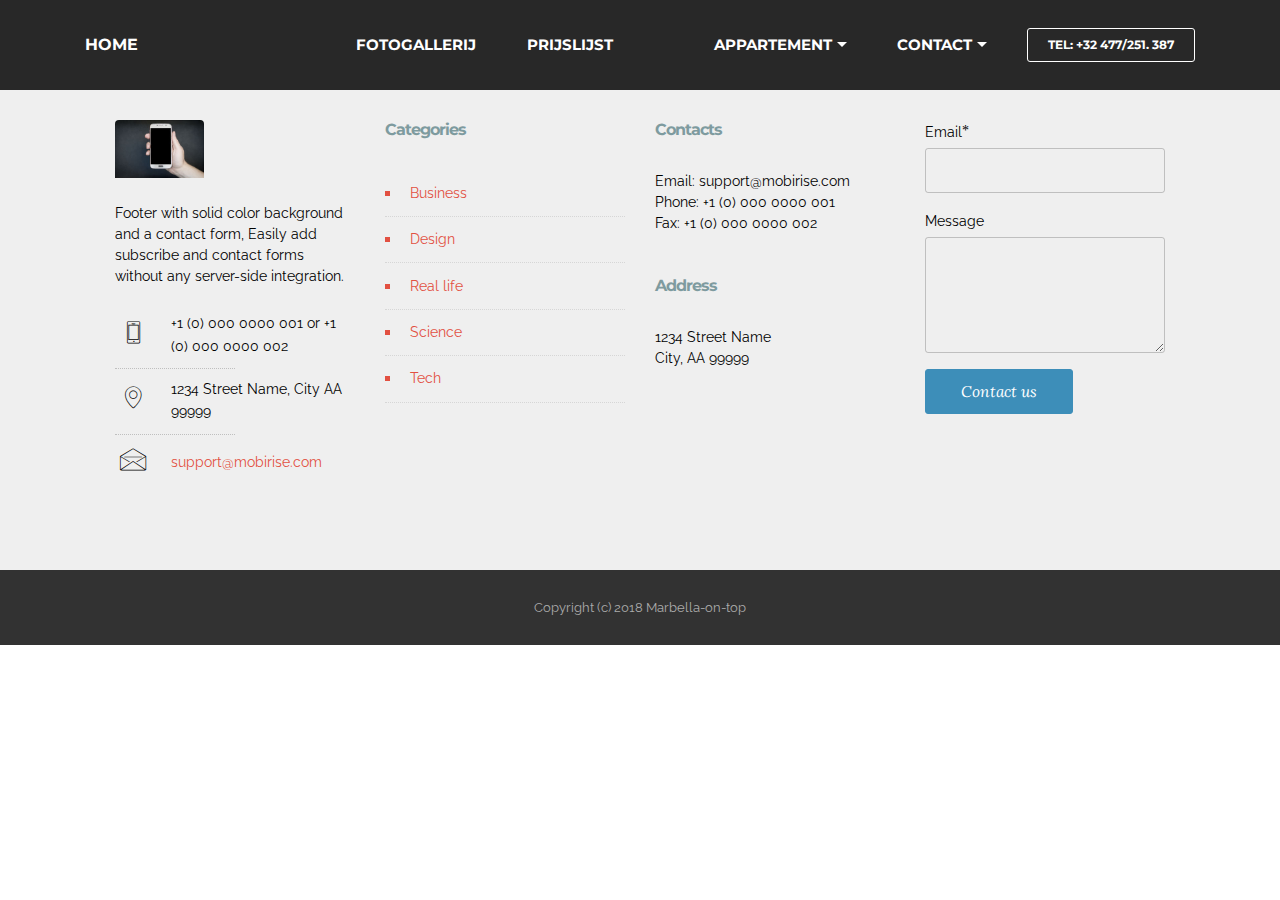
==== Contact us.html @ 4f2f350a "create github pages" ====
<!DOCTYPE html>
<html>
<head>
  <!-- Site made with Mobirise Website Builder v3.12.1, https://mobirise.com -->
  <meta charset="UTF-8">
  <meta http-equiv="X-UA-Compatible" content="IE=edge">
  <meta name="generator" content="Mobirise v3.12.1, mobirise.com">
  <meta name="viewport" content="width=device-width, initial-scale=1">
  <link rel="shortcut icon" href="assets/images/logo-maerteleire-web-mail-128x73-91.jpg" type="image/x-icon">
  <meta name="description" content="Web Site Maker Description">
  <title>Contact us</title>
  <link rel="stylesheet" href="https://fonts.googleapis.com/css?family=Lora:400,700,400italic,700italic&amp;subset=latin">
  <link rel="stylesheet" href="https://fonts.googleapis.com/css?family=Montserrat:400,700">
  <link rel="stylesheet" href="https://fonts.googleapis.com/css?family=Raleway:100,100i,200,200i,300,300i,400,400i,500,500i,600,600i,700,700i,800,800i,900,900i">
  <link rel="stylesheet" href="assets/bootstrap-material-design-font/css/material.css">
  <link rel="stylesheet" href="assets/et-line-font-plugin/style.css">
  <link rel="stylesheet" href="assets/tether/tether.min.css">
  <link rel="stylesheet" href="assets/bootstrap/css/bootstrap.min.css">
  <link rel="stylesheet" href="assets/dropdown/css/style.css">
  <link rel="stylesheet" href="assets/animate.css/animate.min.css">
  <link rel="stylesheet" href="assets/theme/css/style.css">
  <link rel="stylesheet" href="assets/mobirise/css/mbr-additional.css" type="text/css">
  
  
  
</head>
<body>
<section id="menu-1j">

    <nav class="navbar navbar-dropdown navbar-fixed-top">
        <div class="container">

            <div class="mbr-table">
                <div class="mbr-table-cell">

                    <div class="navbar-brand">
                        
                        <a class="navbar-caption" href="index.html">HOME</a>
                    </div>

                </div>
                <div class="mbr-table-cell">

                    <button class="navbar-toggler pull-xs-right hidden-md-up" type="button" data-toggle="collapse" data-target="#exCollapsingNavbar">
                        <div class="hamburger-icon"></div>
                    </button>

                    <ul class="nav-dropdown collapse pull-xs-right nav navbar-nav navbar-toggleable-sm" id="exCollapsingNavbar"><li class="nav-item"><a class="nav-link link" href="fotogallerij.html">FOTOGALLERIJ</a></li><li class="nav-item"><a class="nav-link link" href="page2.html">PRIJSLIJST</a></li><li class="nav-item"><a class="nav-link link" href="https://mobirise.com/"></a></li><li class="nav-item dropdown"><a class="nav-link link dropdown-toggle" data-toggle="dropdown-submenu" href="https://mobirise.com/" aria-expanded="false">APPARTEMENT</a><div class="dropdown-menu"><a class="dropdown-item" href="Huishoudelijk reglement.html">Huishoudelijk reglement</a><div class="dropdown"><a class="dropdown-item dropdown-toggle" href="assets/files/12%20daguitstapjes%20aan%20de%20Costa%20Del%20Sol.pdf" data-toggle="dropdown-submenu" aria-expanded="false">Daguitstappen in de buurt<br></a><div class="dropdown-menu dropdown-submenu"><a class="dropdown-item" href="assets/files/12%20daguitstapjes%20aan%20de%20Costa%20Del%20Sol.pdf">12 daguitstapjes aan de Costa del Sol</a><a class="dropdown-item" href="assets/files/WAT%20TE%20BELEVEN%20IN%20MARBELLA.pdf">Wat te beleven in Marbella ?</a></div></div><a class="dropdown-item" href="http://events.marbellafamilyfun.com/" target="_blank">Activiteiten-agenda</a><a class="dropdown-item" href="voorzieningen.html" aria-expanded="false">Voorzieningen<br></a></div></li><li class="nav-item dropdown"><a class="nav-link link dropdown-toggle" data-toggle="dropdown-submenu" href="https://mobirise.com/" aria-expanded="false">CONTACT</a><div class="dropdown-menu"><a class="dropdown-item" href="page5.html">Contact us</a></div></li><li class="nav-item nav-btn"><a class="nav-link btn btn-white btn-white-outline" href="Contact us.html">TEL: +32 477/251. 387</a></li></ul>
                    <button hidden="" class="navbar-toggler navbar-close" type="button" data-toggle="collapse" data-target="#exCollapsingNavbar">
                        <div class="close-icon"></div>
                    </button>

                </div>
            </div>

        </div>
    </nav>

</section>

<section class="engine"><a rel="external" href="https://mobirise.com">Mobirise</a></section><section class="mbr-footer mbr-section mbr-section-md-padding mbr-after-navbar" id="contacts5-1l" style="background-color: rgb(239, 239, 239); padding-top: 120px; padding-bottom: 90px;">


    <div class="row">
    
            <div class="mbr-company col-xs-12 col-md-6 col-lg-3">

                <div class="mbr-company card">
                    <div><img src="assets/images/mbr-265x172.jpg" class="card-img-top"></div>
                    <div class="card-block">
                        <p class="card-text">Footer with solid color background and a contact form, Easily add subscribe and contact forms without any server-side integration.</p>
                    </div>
                    <ul class="list-group list-group-flush">
                        <li class="list-group-item">
                            <span class="list-group-icon"><span class="etl-icon icon-phone mbr-iconfont-company-contacts5"></span></span>
                            <span class="list-group-text">+1 (0) 000 0000 001 or +1 (0) 000 0000 002</span>
                        </li>
                        <li class="list-group-item">
                            <span class="list-group-icon"><span class="etl-icon icon-map-pin mbr-iconfont-company-contacts5"></span></span>
                            <span class="list-group-text">1234 Street Name, City AA 99999</span>
                        </li>
                        <li class="list-group-item active">
                            <span class="list-group-icon"><span class="etl-icon icon-envelope mbr-iconfont-company-contacts5"></span></span>
                            <span class="list-group-text"><a href="mailto:support@mobirise.com">support@mobirise.com</a></span>
                        </li>
                    </ul>
                </div>

            </div>
            <div class="mbr-footer-content col-xs-12 col-md-6 col-lg-3">
                <h4>Categories</h4>
                <ul><li><a class="text-primary" href="#">Business</a></li><li><a class="text-primary" href="#">Design</a></li><li><a class="text-primary" href="#">Real life</a></li><li><a class="text-primary" href="#">Science</a></li><li><a class="text-primary" href="#">Tech</a></li></ul>
            </div>
            <div class="mbr-footer-content col-xs-12 col-md-6 col-lg-3">
                <p><strong>Contacts</strong><br>Email: support@mobirise.com<br>Phone: +1 (0) 000 0000 001<br>Fax: +1 (0) 000 0000 002<br><br><br><strong>Address</strong><br>1234 Street Name<br>City, AA 99999</p>
            </div>
            <div class="col-xs-12 col-md-6 col-lg-3" data-form-type="formoid">

                <div data-form-alert="true">
                    <div hidden="" data-form-alert-success="true">Thanks for filling out form!</div>
                </div>

                <form action="https://mobirise.com/" method="post" data-form-title="MESSAGE">

                    <input type="hidden" value="qmjIs8Mb8CGUSMKG0O4cEx3JO6SyapE36coAu7kdu+1CV+LLcOzH9y5tGTR/iGTvM8Y/ywah6aKM/kJ9/YTRJMT1M8MK1o47tB0M3bMzAxvLcCJLew2XjoHFMbN+6ukO" data-form-email="true">

                    

                    <div class="form-group">
                        <label class="form-control-label" for="contacts5-1l-email">Email<span class="form-asterisk">*</span></label>
                        <input type="email" class="form-control input-sm input-inverse" name="email" required="" data-form-field="Email" id="contacts5-1l-email">
                    </div>

                    

                    <div class="form-group">
                        <label class="form-control-label" for="contacts5-1l-message">Message</label>
                        <textarea class="form-control input-sm input-inverse" name="message" data-form-field="Message" rows="5" id="contacts5-1l-message"></textarea>
                    </div>

                    <div><button type="submit" class="btn btn-sm btn-info">Contact us</button></div>

                </form>

            </div>
        </div>
</section>

<footer class="mbr-small-footer mbr-section mbr-section-nopadding" id="footer1-1k" style="background-color: rgb(50, 50, 50); padding-top: 1.75rem; padding-bottom: 1.75rem;">
    
    <div class="container">
        <p class="text-xs-center">Copyright (c) 2018 Marbella-on-top</p>
    </div>
</footer>


  <script src="assets/web/assets/jquery/jquery.min.js"></script>
  <script src="assets/tether/tether.min.js"></script>
  <script src="assets/bootstrap/js/bootstrap.min.js"></script>
  <script src="assets/smooth-scroll/smooth-scroll.js"></script>
  <script src="assets/dropdown/js/script.min.js"></script>
  <script src="assets/touch-swipe/jquery.touch-swipe.min.js"></script>
  <script src="assets/viewport-checker/jquery.viewportchecker.js"></script>
  <script src="assets/theme/js/script.js"></script>
  <script src="assets/formoid/formoid.min.js"></script>
  
  
  <input name="animation" type="hidden">
  </body>
</html>
---- assets/bootstrap-material-design-font/css/material.css ----
@font-face {
  font-family: 'Material-Design-Icons';
  src: url('../fonts/Material-Design-Icons.eot?3ocs8m');
  src: url('../fonts/Material-Design-Icons.eot?#iefix3ocs8m') format('embedded-opentype'), url('../fonts/Material-Design-Icons.woff?3ocs8m') format('woff'), url('../fonts/Material-Design-Icons.ttf?3ocs8m') format('truetype'), url('../fonts/Material-Design-Icons.svg?3ocs8m#Material-Design-Icons') format('svg');
  font-weight: normal;
  font-style: normal;
}
[class^="mdi-"],
[class*="mdi-"] {
  speak: none;
  display: inline-block;
  font-style: normal;
  font-variant:normal;
  font-weight:normal;
  /*font-size:24px;*/
  line-height:1;
  font-family:'Material-Design-Icons' !important;
  text-rendering: auto;
  
  -webkit-font-smoothing: antialiased;
  -moz-osx-font-smoothing: grayscale;
  -webkit-transform: translate(0, 0);
      -ms-transform: translate(0, 0);
          transform: translate(0, 0);
}
[class^="mdi-"]:before,
[class*="mdi-"]:before {
  display: inline-block;
  speak: none;
  text-decoration: inherit;
}
[class^="mdi-"].pull-left,
[class*="mdi-"].pull-left {
  margin-right: .3em;
}
[class^="mdi-"].pull-right,
[class*="mdi-"].pull-right {
  margin-left: .3em;
}
[class^="mdi-"].mdi-lg:before,
[class*="mdi-"].mdi-lg:before,
[class^="mdi-"].mdi-lg:after,
[class*="mdi-"].mdi-lg:after {
  font-size: 1.33333333em;
  line-height: 0.75em;
  vertical-align: -15%;
}
[class^="mdi-"].mdi-2x:before,
[class*="mdi-"].mdi-2x:before,
[class^="mdi-"].mdi-2x:after,
[class*="mdi-"].mdi-2x:after {
  font-size: 2em;
}
[class^="mdi-"].mdi-3x:before,
[class*="mdi-"].mdi-3x:before,
[class^="mdi-"].mdi-3x:after,
[class*="mdi-"].mdi-3x:after {
  font-size: 3em;
}
[class^="mdi-"].mdi-4x:before,
[class*="mdi-"].mdi-4x:before,
[class^="mdi-"].mdi-4x:after,
[class*="mdi-"].mdi-4x:after {
  font-size: 4em;
}
[class^="mdi-"].mdi-5x:before,
[class*="mdi-"].mdi-5x:before,
[class^="mdi-"].mdi-5x:after,
[class*="mdi-"].mdi-5x:after {
  font-size: 5em;
}
[class^="mdi-device-signal-cellular-"]:after,
[class^="mdi-device-battery-"]:after,
[class^="mdi-device-battery-charging-"]:after,
[class^="mdi-device-signal-cellular-connected-no-internet-"]:after,
[class^="mdi-device-signal-wifi-"]:after,
[class^="mdi-device-signal-wifi-statusbar-not-connected"]:after,
.mdi-device-network-wifi:after {
  opacity: .3;
  position: absolute;
  left: 0;
  top: 0;
  z-index: 1;
  display: inline-block;
  speak: none;
  text-decoration: inherit;
}
[class^="mdi-device-signal-cellular-"]:after {
  content: "\e758";
}
[class^="mdi-device-battery-"]:after {
  content: "\e735";
}
[class^="mdi-device-battery-charging-"]:after {
  content: "\e733";
}
[class^="mdi-device-signal-cellular-connected-no-internet-"]:after {
  content: "\e75d";
}
[class^="mdi-device-signal-wifi-"]:after,
.mdi-device-network-wifi:after {
  content: "\e765";
}
[class^="mdi-device-signal-wifi-statusbasr-not-connected"]:after {
  content: "\e8f7";
}
.mdi-device-signal-cellular-off:after,
.mdi-device-signal-cellular-null:after,
.mdi-device-signal-cellular-no-sim:after,
.mdi-device-signal-wifi-off:after,
.mdi-device-signal-wifi-4-bar:after,
.mdi-device-signal-cellular-4-bar:after,
.mdi-device-battery-alert:after,
.mdi-device-signal-cellular-connected-no-internet-4-bar:after,
.mdi-device-battery-std:after,
.mdi-device-battery-full .mdi-device-battery-unknown:after {
  content: "";
}
.mdi-fw {
  width: 1.28571429em;
  text-align: center;
}
.mdi-ul {
  padding-left: 0;
  margin-left: 2.14285714em;
  list-style-type: none;
}
.mdi-ul > li {
  position: relative;
}
.mdi-li {
  position: absolute;
  left: -2.14285714em;
  width: 2.14285714em;
  top: 0.14285714em;
  text-align: center;
}
.mdi-li.mdi-lg {
  left: -1.85714286em;
}
.mdi-border {
  padding: .2em .25em .15em;
  border: solid 0.08em #eeeeee;
  border-radius: .1em;
}
.mdi-spin {
  -webkit-animation: mdi-spin 2s infinite linear;
  animation: mdi-spin 2s infinite linear;
  -webkit-transform-origin: 50% 50%;
  -ms-transform-origin: 50% 50%;
      transform-origin: 50% 50%;
}
.mdi-pulse {
  -webkit-animation: mdi-spin 1s steps(8) infinite;
  animation: mdi-spin 1s steps(8) infinite;
  -webkit-transform-origin: 50% 50%;
  -ms-transform-origin: 50% 50%;
      transform-origin: 50% 50%;
}
@-webkit-keyframes mdi-spin {
  0% {
    -webkit-transform: rotate(0deg);
    transform: rotate(0deg);
  }
  100% {
    -webkit-transform: rotate(359deg);
    transform: rotate(359deg);
  }
}
@keyframes mdi-spin {
  0% {
    -webkit-transform: rotate(0deg);
    transform: rotate(0deg);
  }
  100% {
    -webkit-transform: rotate(359deg);
    transform: rotate(359deg);
  }
}
.mdi-rotate-90 {
  filter: progid:DXImageTransform.Microsoft.BasicImage(rotation=1);
  -webkit-transform: rotate(90deg);
  -ms-transform: rotate(90deg);
  transform: rotate(90deg);
}
.mdi-rotate-180 {
  filter: progid:DXImageTransform.Microsoft.BasicImage(rotation=2);
  -webkit-transform: rotate(180deg);
  -ms-transform: rotate(180deg);
  transform: rotate(180deg);
}
.mdi-rotate-270 {
  filter: progid:DXImageTransform.Microsoft.BasicImage(rotation=3);
  -webkit-transform: rotate(270deg);
  -ms-transform: rotate(270deg);
  transform: rotate(270deg);
}
.mdi-flip-horizontal {
  filter: progid:DXImageTransform.Microsoft.BasicImage(rotation=0, mirror=1);
  -webkit-transform: scale(-1, 1);
  -ms-transform: scale(-1, 1);
  transform: scale(-1, 1);
}
.mdi-flip-vertical {
  filter: progid:DXImageTransform.Microsoft.BasicImage(rotation=2, mirror=1);
  -webkit-transform: scale(1, -1);
  -ms-transform: scale(1, -1);
  transform: scale(1, -1);
}
:root .mdi-rotate-90,
:root .mdi-rotate-180,
:root .mdi-rotate-270,
:root .mdi-flip-horizontal,
:root .mdi-flip-vertical {
  -webkit-filter: none;
          filter: none;
}
.mdi-stack {
  position: relative;
  display: inline-block;
  width: 2em;
  height: 2em;
  line-height: 2em;
  vertical-align: middle;
}
.mdi-stack-1x,
.mdi-stack-2x {
  position: absolute;
  left: 0;
  width: 100%;
  text-align: center;
}
.mdi-stack-1x {
  line-height: inherit;
}
.mdi-stack-2x {
  font-size: 2em;
}
.mdi-inverse {
  color: #ffffff;
}
/* Start Icons */
.mdi-action-3d-rotation:before {
  content: "\e600";
}
.mdi-action-accessibility:before {
  content: "\e601";
}
.mdi-action-account-balance-wallet:before {
  content: "\e602";
}
.mdi-action-account-balance:before {
  content: "\e603";
}
.mdi-action-account-box:before {
  content: "\e604";
}
.mdi-action-account-child:before {
  content: "\e605";
}
.mdi-action-account-circle:before {
  content: "\e606";
}
.mdi-action-add-shopping-cart:before {
  content: "\e607";
}
.mdi-action-alarm-add:before {
  content: "\e608";
}
.mdi-action-alarm-off:before {
  content: "\e609";
}
.mdi-action-alarm-on:before {
  content: "\e60a";
}
.mdi-action-alarm:before {
  content: "\e60b";
}
.mdi-action-android:before {
  content: "\e60c";
}
.mdi-action-announcement:before {
  content: "\e60d";
}
.mdi-action-aspect-ratio:before {
  content: "\e60e";
}
.mdi-action-assessment:before {
  content: "\e60f";
}
.mdi-action-assignment-ind:before {
  content: "\e610";
}
.mdi-action-assignment-late:before {
  content: "\e611";
}
.mdi-action-assignment-return:before {
  content: "\e612";
}
.mdi-action-assignment-returned:before {
  content: "\e613";
}
.mdi-action-assignment-turned-in:before {
  content: "\e614";
}
.mdi-action-assignment:before {
  content: "\e615";
}
.mdi-action-autorenew:before {
  content: "\e616";
}
.mdi-action-backup:before {
  content: "\e617";
}
.mdi-action-book:before {
  content: "\e618";
}
.mdi-action-bookmark-outline:before {
  content: "\e619";
}
.mdi-action-bookmark:before {
  content: "\e61a";
}
.mdi-action-bug-report:before {
  content: "\e61b";
}
.mdi-action-cached:before {
  content: "\e61c";
}
.mdi-action-check-circle:before {
  content: "\e61d";
}
.mdi-action-class:before {
  content: "\e61e";
}
.mdi-action-credit-card:before {
  content: "\e61f";
}
.mdi-action-dashboard:before {
  content: "\e620";
}
.mdi-action-delete:before {
  content: "\e621";
}
.mdi-action-description:before {
  content: "\e622";
}
.mdi-action-dns:before {
  content: "\e623";
}
.mdi-action-done-all:before {
  content: "\e624";
}
.mdi-action-done:before {
  content: "\e625";
}
.mdi-action-event:before {
  content: "\e626";
}
.mdi-action-exit-to-app:before {
  content: "\e627";
}
.mdi-action-explore:before {
  content: "\e628";
}
.mdi-action-extension:before {
  content: "\e629";
}
.mdi-action-face-unlock:before {
  content: "\e62a";
}
.mdi-action-favorite-outline:before {
  content: "\e62b";
}
.mdi-action-favorite:before {
  content: "\e62c";
}
.mdi-action-find-in-page:before {
  content: "\e62d";
}
.mdi-action-find-replace:before {
  content: "\e62e";
}
.mdi-action-flip-to-back:before {
  content: "\e62f";
}
.mdi-action-flip-to-front:before {
  content: "\e630";
}
.mdi-action-get-app:before {
  content: "\e631";
}
.mdi-action-grade:before {
  content: "\e632";
}
.mdi-action-group-work:before {
  content: "\e633";
}
.mdi-action-help:before {
  content: "\e634";
}
.mdi-action-highlight-remove:before {
  content: "\e635";
}
.mdi-action-history:before {
  content: "\e636";
}
.mdi-action-home:before {
  content: "\e637";
}
.mdi-action-https:before {
  content: "\e638";
}
.mdi-action-info-outline:before {
  content: "\e639";
}
.mdi-action-info:before {
  content: "\e63a";
}
.mdi-action-input:before {
  content: "\e63b";
}
.mdi-action-invert-colors:before {
  content: "\e63c";
}
.mdi-action-label-outline:before {
  content: "\e63d";
}
.mdi-action-label:before {
  content: "\e63e";
}
.mdi-action-language:before {
  content: "\e63f";
}
.mdi-action-launch:before {
  content: "\e640";
}
.mdi-action-list:before {
  content: "\e641";
}
.mdi-action-lock-open:before {
  content: "\e642";
}
.mdi-action-lock-outline:before {
  content: "\e643";
}
.mdi-action-lock:before {
  content: "\e644";
}
.mdi-action-loyalty:before {
  content: "\e645";
}
.mdi-action-markunread-mailbox:before {
  content: "\e646";
}
.mdi-action-note-add:before {
  content: "\e647";
}
.mdi-action-open-in-browser:before {
  content: "\e648";
}
.mdi-action-open-in-new:before {
  content: "\e649";
}
.mdi-action-open-with:before {
  content: "\e64a";
}
.mdi-action-pageview:before {
  content: "\e64b";
}
.mdi-action-payment:before {
  content: "\e64c";
}
.mdi-action-perm-camera-mic:before {
  content: "\e64d";
}
.mdi-action-perm-contact-cal:before {
  content: "\e64e";
}
.mdi-action-perm-data-setting:before {
  content: "\e64f";
}
.mdi-action-perm-device-info:before {
  content: "\e650";
}
.mdi-action-perm-identity:before {
  content: "\e651";
}
.mdi-action-perm-media:before {
  content: "\e652";
}
.mdi-action-perm-phone-msg:before {
  content: "\e653";
}
.mdi-action-perm-scan-wifi:before {
  content: "\e654";
}
.mdi-action-picture-in-picture:before {
  content: "\e655";
}
.mdi-action-polymer:before {
  content: "\e656";
}
.mdi-action-print:before {
  content: "\e657";
}
.mdi-action-query-builder:before {
  content: "\e658";
}
.mdi-action-question-answer:before {
  content: "\e659";
}
.mdi-action-receipt:before {
  content: "\e65a";
}
.mdi-action-redeem:before {
  content: "\e65b";
}
.mdi-action-reorder:before {
  content: "\e65c";
}
.mdi-action-report-problem:before {
  content: "\e65d";
}
.mdi-action-restore:before {
  content: "\e65e";
}
.mdi-action-room:before {
  content: "\e65f";
}
.mdi-action-schedule:before {
  content: "\e660";
}
.mdi-action-search:before {
  content: "\e661";
}
.mdi-action-settings-applications:before {
  content: "\e662";
}
.mdi-action-settings-backup-restore:before {
  content: "\e663";
}
.mdi-action-settings-bluetooth:before {
  content: "\e664";
}
.mdi-action-settings-cell:before {
  content: "\e665";
}
.mdi-action-settings-display:before {
  content: "\e666";
}
.mdi-action-settings-ethernet:before {
  content: "\e667";
}
.mdi-action-settings-input-antenna:before {
  content: "\e668";
}
.mdi-action-settings-input-component:before {
  content: "\e669";
}
.mdi-action-settings-input-composite:before {
  content: "\e66a";
}
.mdi-action-settings-input-hdmi:before {
  content: "\e66b";
}
.mdi-action-settings-input-svideo:before {
  content: "\e66c";
}
.mdi-action-settings-overscan:before {
  content: "\e66d";
}
.mdi-action-settings-phone:before {
  content: "\e66e";
}
.mdi-action-settings-power:before {
  content: "\e66f";
}
.mdi-action-settings-remote:before {
  content: "\e670";
}
.mdi-action-settings-voice:before {
  content: "\e671";
}
.mdi-action-settings:before {
  content: "\e672";
}
.mdi-action-shop-two:before {
  content: "\e673";
}
.mdi-action-shop:before {
  content: "\e674";
}
.mdi-action-shopping-basket:before {
  content: "\e675";
}
.mdi-action-shopping-cart:before {
  content: "\e676";
}
.mdi-action-speaker-notes:before {
  content: "\e677";
}
.mdi-action-spellcheck:before {
  content: "\e678";
}
.mdi-action-star-rate:before {
  content: "\e679";
}
.mdi-action-stars:before {
  content: "\e67a";
}
.mdi-action-store:before {
  content: "\e67b";
}
.mdi-action-subject:before {
  content: "\e67c";
}
.mdi-action-supervisor-account:before {
  content: "\e67d";
}
.mdi-action-swap-horiz:before {
  content: "\e67e";
}
.mdi-action-swap-vert-circle:before {
  content: "\e67f";
}
.mdi-action-swap-vert:before {
  content: "\e680";
}
.mdi-action-system-update-tv:before {
  content: "\e681";
}
.mdi-action-tab-unselected:before {
  content: "\e682";
}
.mdi-action-tab:before {
  content: "\e683";
}
.mdi-action-theaters:before {
  content: "\e684";
}
.mdi-action-thumb-down:before {
  content: "\e685";
}
.mdi-action-thumb-up:before {
  content: "\e686";
}
.mdi-action-thumbs-up-down:before {
  content: "\e687";
}
.mdi-action-toc:before {
  content: "\e688";
}
.mdi-action-today:before {
  content: "\e689";
}
.mdi-action-track-changes:before {
  content: "\e68a";
}
.mdi-action-translate:before {
  content: "\e68b";
}
.mdi-action-trending-down:before {
  content: "\e68c";
}
.mdi-action-trending-neutral:before {
  content: "\e68d";
}
.mdi-action-trending-up:before {
  content: "\e68e";
}
.mdi-action-turned-in-not:before {
  content: "\e68f";
}
.mdi-action-turned-in:before {
  content: "\e690";
}
.mdi-action-verified-user:before {
  content: "\e691";
}
.mdi-action-view-agenda:before {
  content: "\e692";
}
.mdi-action-view-array:before {
  content: "\e693";
}
.mdi-action-view-carousel:before {
  content: "\e694";
}
.mdi-action-view-column:before {
  content: "\e695";
}
.mdi-action-view-day:before {
  content: "\e696";
}
.mdi-action-view-headline:before {
  content: "\e697";
}
.mdi-action-view-list:before {
  content: "\e698";
}
.mdi-action-view-module:before {
  content: "\e699";
}
.mdi-action-view-quilt:before {
  content: "\e69a";
}
.mdi-action-view-stream:before {
  content: "\e69b";
}
.mdi-action-view-week:before {
  content: "\e69c";
}
.mdi-action-visibility-off:before {
  content: "\e69d";
}
.mdi-action-visibility:before {
  content: "\e69e";
}
.mdi-action-wallet-giftcard:before {
  content: "\e69f";
}
.mdi-action-wallet-membership:before {
  content: "\e6a0";
}
.mdi-action-wallet-travel:before {
  content: "\e6a1";
}
.mdi-action-work:before {
  content: "\e6a2";
}
.mdi-alert-error:before {
  content: "\e6a3";
}
.mdi-alert-warning:before {
  content: "\e6a4";
}
.mdi-av-album:before {
  content: "\e6a5";
}
.mdi-av-closed-caption:before {
  content: "\e6a6";
}
.mdi-av-equalizer:before {
  content: "\e6a7";
}
.mdi-av-explicit:before {
  content: "\e6a8";
}
.mdi-av-fast-forward:before {
  content: "\e6a9";
}
.mdi-av-fast-rewind:before {
  content: "\e6aa";
}
.mdi-av-games:before {
  content: "\e6ab";
}
.mdi-av-hearing:before {
  content: "\e6ac";
}
.mdi-av-high-quality:before {
  content: "\e6ad";
}
.mdi-av-loop:before {
  content: "\e6ae";
}
.mdi-av-mic-none:before {
  content: "\e6af";
}
.mdi-av-mic-off:before {
  content: "\e6b0";
}
.mdi-av-mic:before {
  content: "\e6b1";
}
.mdi-av-movie:before {
  content: "\e6b2";
}
.mdi-av-my-library-add:before {
  content: "\e6b3";
}
.mdi-av-my-library-books:before {
  content: "\e6b4";
}
.mdi-av-my-library-music:before {
  content: "\e6b5";
}
.mdi-av-new-releases:before {
  content: "\e6b6";
}
.mdi-av-not-interested:before {
  content: "\e6b7";
}
.mdi-av-pause-circle-fill:before {
  content: "\e6b8";
}
.mdi-av-pause-circle-outline:before {
  content: "\e6b9";
}
.mdi-av-pause:before {
  content: "\e6ba";
}
.mdi-av-play-arrow:before {
  content: "\e6bb";
}
.mdi-av-play-circle-fill:before {
  content: "\e6bc";
}
.mdi-av-play-circle-outline:before {
  content: "\e6bd";
}
.mdi-av-play-shopping-bag:before {
  content: "\e6be";
}
.mdi-av-playlist-add:before {
  content: "\e6bf";
}
.mdi-av-queue-music:before {
  content: "\e6c0";
}
.mdi-av-queue:before {
  content: "\e6c1";
}
.mdi-av-radio:before {
  content: "\e6c2";
}
.mdi-av-recent-actors:before {
  content: "\e6c3";
}
.mdi-av-repeat-one:before {
  content: "\e6c4";
}
.mdi-av-repeat:before {
  content: "\e6c5";
}
.mdi-av-replay:before {
  content: "\e6c6";
}
.mdi-av-shuffle:before {
  content: "\e6c7";
}
.mdi-av-skip-next:before {
  content: "\e6c8";
}
.mdi-av-skip-previous:before {
  content: "\e6c9";
}
.mdi-av-snooze:before {
  content: "\e6ca";
}
.mdi-av-stop:before {
  content: "\e6cb";
}
.mdi-av-subtitles:before {
  content: "\e6cc";
}
.mdi-av-surround-sound:before {
  content: "\e6cd";
}
.mdi-av-timer:before {
  content: "\e6ce";
}
.mdi-av-video-collection:before {
  content: "\e6cf";
}
.mdi-av-videocam-off:before {
  content: "\e6d0";
}
.mdi-av-videocam:before {
  content: "\e6d1";
}
.mdi-av-volume-down:before {
  content: "\e6d2";
}
.mdi-av-volume-mute:before {
  content: "\e6d3";
}
.mdi-av-volume-off:before {
  content: "\e6d4";
}
.mdi-av-volume-up:before {
  content: "\e6d5";
}
.mdi-av-web:before {
  content: "\e6d6";
}
.mdi-communication-business:before {
  content: "\e6d7";
}
.mdi-communication-call-end:before {
  content: "\e6d8";
}
.mdi-communication-call-made:before {
  content: "\e6d9";
}
.mdi-communication-call-merge:before {
  content: "\e6da";
}
.mdi-communication-call-missed:before {
  content: "\e6db";
}
.mdi-communication-call-received:before {
  content: "\e6dc";
}
.mdi-communication-call-split:before {
  content: "\e6dd";
}
.mdi-communication-call:before {
  content: "\e6de";
}
.mdi-communication-chat:before {
  content: "\e6df";
}
.mdi-communication-clear-all:before {
  content: "\e6e0";
}
.mdi-communication-comment:before {
  content: "\e6e1";
}
.mdi-communication-contacts:before {
  content: "\e6e2";
}
.mdi-communication-dialer-sip:before {
  content: "\e6e3";
}
.mdi-communication-dialpad:before {
  content: "\e6e4";
}
.mdi-communication-dnd-on:before {
  content: "\e6e5";
}
.mdi-communication-email:before {
  content: "\e6e6";
}
.mdi-communication-forum:before {
  content: "\e6e7";
}
.mdi-communication-import-export:before {
  content: "\e6e8";
}
.mdi-communication-invert-colors-off:before {
  content: "\e6e9";
}
.mdi-communication-invert-colors-on:before {
  content: "\e6ea";
}
.mdi-communication-live-help:before {
  content: "\e6eb";
}
.mdi-communication-location-off:before {
  content: "\e6ec";
}
.mdi-communication-location-on:before {
  content: "\e6ed";
}
.mdi-communication-message:before {
  content: "\e6ee";
}
.mdi-communication-messenger:before {
  content: "\e6ef";
}
.mdi-communication-no-sim:before {
  content: "\e6f0";
}
.mdi-communication-phone:before {
  content: "\e6f1";
}
.mdi-communication-portable-wifi-off:before {
  content: "\e6f2";
}
.mdi-communication-quick-contacts-dialer:before {
  content: "\e6f3";
}
.mdi-communication-quick-contacts-mail:before {
  content: "\e6f4";
}
.mdi-communication-ring-volume:before {
  content: "\e6f5";
}
.mdi-communication-stay-current-landscape:before {
  content: "\e6f6";
}
.mdi-communication-stay-current-portrait:before {
  content: "\e6f7";
}
.mdi-communication-stay-primary-landscape:before {
  content: "\e6f8";
}
.mdi-communication-stay-primary-portrait:before {
  content: "\e6f9";
}
.mdi-communication-swap-calls:before {
  content: "\e6fa";
}
.mdi-communication-textsms:before {
  content: "\e6fb";
}
.mdi-communication-voicemail:before {
  content: "\e6fc";
}
.mdi-communication-vpn-key:before {
  content: "\e6fd";
}
.mdi-content-add-box:before {
  content: "\e6fe";
}
.mdi-content-add-circle-outline:before {
  content: "\e6ff";
}
.mdi-content-add-circle:before {
  content: "\e700";
}
.mdi-content-add:before {
  content: "\e701";
}
.mdi-content-archive:before {
  content: "\e702";
}
.mdi-content-backspace:before {
  content: "\e703";
}
.mdi-content-block:before {
  content: "\e704";
}
.mdi-content-clear:before {
  content: "\e705";
}
.mdi-content-content-copy:before {
  content: "\e706";
}
.mdi-content-content-cut:before {
  content: "\e707";
}
.mdi-content-content-paste:before {
  content: "\e708";
}
.mdi-content-create:before {
  content: "\e709";
}
.mdi-content-drafts:before {
  content: "\e70a";
}
.mdi-content-filter-list:before {
  content: "\e70b";
}
.mdi-content-flag:before {
  content: "\e70c";
}
.mdi-content-forward:before {
  content: "\e70d";
}
.mdi-content-gesture:before {
  content: "\e70e";
}
.mdi-content-inbox:before {
  content: "\e70f";
}
.mdi-content-link:before {
  content: "\e710";
}
.mdi-content-mail:before {
  content: "\e711";
}
.mdi-content-markunread:before {
  content: "\e712";
}
.mdi-content-redo:before {
  content: "\e713";
}
.mdi-content-remove-circle-outline:before {
  content: "\e714";
}
.mdi-content-remove-circle:before {
  content: "\e715";
}
.mdi-content-remove:before {
  content: "\e716";
}
.mdi-content-reply-all:before {
  content: "\e717";
}
.mdi-content-reply:before {
  content: "\e718";
}
.mdi-content-report:before {
  content: "\e719";
}
.mdi-content-save:before {
  content: "\e71a";
}
.mdi-content-select-all:before {
  content: "\e71b";
}
.mdi-content-send:before {
  content: "\e71c";
}
.mdi-content-sort:before {
  content: "\e71d";
}
.mdi-content-text-format:before {
  content: "\e71e";
}
.mdi-content-undo:before {
  content: "\e71f";
}
.mdi-editor-attach-file:before {
  content: "\e776";
}
.mdi-editor-attach-money:before {
  content: "\e777";
}
.mdi-editor-border-all:before {
  content: "\e778";
}
.mdi-editor-border-bottom:before {
  content: "\e779";
}
.mdi-editor-border-clear:before {
  content: "\e77a";
}
.mdi-editor-border-color:before {
  content: "\e77b";
}
.mdi-editor-border-horizontal:before {
  content: "\e77c";
}
.mdi-editor-border-inner:before {
  content: "\e77d";
}
.mdi-editor-border-left:before {
  content: "\e77e";
}
.mdi-editor-border-outer:before {
  content: "\e77f";
}
.mdi-editor-border-right:before {
  content: "\e780";
}
.mdi-editor-border-style:before {
  content: "\e781";
}
.mdi-editor-border-top:before {
  content: "\e782";
}
.mdi-editor-border-vertical:before {
  content: "\e783";
}
.mdi-editor-format-align-center:before {
  content: "\e784";
}
.mdi-editor-format-align-justify:before {
  content: "\e785";
}
.mdi-editor-format-align-left:before {
  content: "\e786";
}
.mdi-editor-format-align-right:before {
  content: "\e787";
}
.mdi-editor-format-bold:before {
  content: "\e788";
}
.mdi-editor-format-clear:before {
  content: "\e789";
}
.mdi-editor-format-color-fill:before {
  content: "\e78a";
}
.mdi-editor-format-color-reset:before {
  content: "\e78b";
}
.mdi-editor-format-color-text:before {
  content: "\e78c";
}
.mdi-editor-format-indent-decrease:before {
  content: "\e78d";
}
.mdi-editor-format-indent-increase:before {
  content: "\e78e";
}
.mdi-editor-format-italic:before {
  content: "\e78f";
}
.mdi-editor-format-line-spacing:before {
  content: "\e790";
}
.mdi-editor-format-list-bulleted:before {
  content: "\e791";
}
.mdi-editor-format-list-numbered:before {
  content: "\e792";
}
.mdi-editor-format-paint:before {
  content: "\e793";
}
.mdi-editor-format-quote:before {
  content: "\e794";
}
.mdi-editor-format-size:before {
  content: "\e795";
}
.mdi-editor-format-strikethrough:before {
  content: "\e796";
}
.mdi-editor-format-textdirection-l-to-r:before {
  content: "\e797";
}
.mdi-editor-format-textdirection-r-to-l:before {
  content: "\e798";
}
.mdi-editor-format-underline:before {
  content: "\e799";
}
.mdi-editor-functions:before {
  content: "\e79a";
}
.mdi-editor-insert-chart:before {
  content: "\e79b";
}
.mdi-editor-insert-comment:before {
  content: "\e79c";
}
.mdi-editor-insert-drive-file:before {
  content: "\e79d";
}
.mdi-editor-insert-emoticon:before {
  content: "\e79e";
}
.mdi-editor-insert-invitation:before {
  content: "\e79f";
}
.mdi-editor-insert-link:before {
  content: "\e7a0";
}
.mdi-editor-insert-photo:before {
  content: "\e7a1";
}
.mdi-editor-merge-type:before {
  content: "\e7a2";
}
.mdi-editor-mode-comment:before {
  content: "\e7a3";
}
.mdi-editor-mode-edit:before {
  content: "\e7a4";
}
.mdi-editor-publish:before {
  content: "\e7a5";
}
.mdi-editor-vertical-align-bottom:before {
  content: "\e7a6";
}
.mdi-editor-vertical-align-center:before {
  content: "\e7a7";
}
.mdi-editor-vertical-align-top:before {
  content: "\e7a8";
}
.mdi-editor-wrap-text:before {
  content: "\e7a9";
}
.mdi-file-attachment:before {
  content: "\e7aa";
}
.mdi-file-cloud-circle:before {
  content: "\e7ab";
}
.mdi-file-cloud-done:before {
  content: "\e7ac";
}
.mdi-file-cloud-download:before {
  content: "\e7ad";
}
.mdi-file-cloud-off:before {
  content: "\e7ae";
}
.mdi-file-cloud-queue:before {
  content: "\e7af";
}
.mdi-file-cloud-upload:before {
  content: "\e7b0";
}
.mdi-file-cloud:before {
  content: "\e7b1";
}
.mdi-file-file-download:before {
  content: "\e7b2";
}
.mdi-file-file-upload:before {
  content: "\e7b3";
}
.mdi-file-folder-open:before {
  content: "\e7b4";
}
.mdi-file-folder-shared:before {
  content: "\e7b5";
}
.mdi-file-folder:before {
  content: "\e7b6";
}
.mdi-device-access-alarm:before {
  content: "\e720";
}
.mdi-device-access-alarms:before {
  content: "\e721";
}
.mdi-device-access-time:before {
  content: "\e722";
}
.mdi-device-add-alarm:before {
  content: "\e723";
}
.mdi-device-airplanemode-off:before {
  content: "\e724";
}
.mdi-device-airplanemode-on:before {
  content: "\e725";
}
.mdi-device-battery-20:before {
  content: "\e726";
}
.mdi-device-battery-30:before {
  content: "\e727";
}
.mdi-device-battery-50:before {
  content: "\e728";
}
.mdi-device-battery-60:before {
  content: "\e729";
}
.mdi-device-battery-80:before {
  content: "\e72a";
}
.mdi-device-battery-90:before {
  content: "\e72b";
}
.mdi-device-battery-alert:before {
  content: "\e72c";
}
.mdi-device-battery-charging-20:before {
  content: "\e72d";
}
.mdi-device-battery-charging-30:before {
  content: "\e72e";
}
.mdi-device-battery-charging-50:before {
  content: "\e72f";
}
.mdi-device-battery-charging-60:before {
  content: "\e730";
}
.mdi-device-battery-charging-80:before {
  content: "\e731";
}
.mdi-device-battery-charging-90:before {
  content: "\e732";
}
.mdi-device-battery-charging-full:before {
  content: "\e733";
}
.mdi-device-battery-full:before {
  content: "\e734";
}
.mdi-device-battery-std:before {
  content: "\e735";
}
.mdi-device-battery-unknown:before {
  content: "\e736";
}
.mdi-device-bluetooth-connected:before {
  content: "\e737";
}
.mdi-device-bluetooth-disabled:before {
  content: "\e738";
}
.mdi-device-bluetooth-searching:before {
  content: "\e739";
}
.mdi-device-bluetooth:before {
  content: "\e73a";
}
.mdi-device-brightness-auto:before {
  content: "\e73b";
}
.mdi-device-brightness-high:before {
  content: "\e73c";
}
.mdi-device-brightness-low:before {
  content: "\e73d";
}
.mdi-device-brightness-medium:before {
  content: "\e73e";
}
.mdi-device-data-usage:before {
  content: "\e73f";
}
.mdi-device-developer-mode:before {
  content: "\e740";
}
.mdi-device-devices:before {
  content: "\e741";
}
.mdi-device-dvr:before {
  content: "\e742";
}
.mdi-device-gps-fixed:before {
  content: "\e743";
}
.mdi-device-gps-not-fixed:before {
  content: "\e744";
}
.mdi-device-gps-off:before {
  content: "\e745";
}
.mdi-device-location-disabled:before {
  content: "\e746";
}
.mdi-device-location-searching:before {
  content: "\e747";
}
.mdi-device-multitrack-audio:before {
  content: "\e748";
}
.mdi-device-network-cell:before {
  content: "\e749";
}
.mdi-device-network-wifi:before {
  content: "\e74a";
}
.mdi-device-nfc:before {
  content: "\e74b";
}
.mdi-device-now-wallpaper:before {
  content: "\e74c";
}
.mdi-device-now-widgets:before {
  content: "\e74d";
}
.mdi-device-screen-lock-landscape:before {
  content: "\e74e";
}
.mdi-device-screen-lock-portrait:before {
  content: "\e74f";
}
.mdi-device-screen-lock-rotation:before {
  content: "\e750";
}
.mdi-device-screen-rotation:before {
  content: "\e751";
}
.mdi-device-sd-storage:before {
  content: "\e752";
}
.mdi-device-settings-system-daydream:before {
  content: "\e753";
}
.mdi-device-signal-cellular-0-bar:before {
  content: "\e754";
}
.mdi-device-signal-cellular-1-bar:before {
  content: "\e755";
}
.mdi-device-signal-cellular-2-bar:before {
  content: "\e756";
}
.mdi-device-signal-cellular-3-bar:before {
  content: "\e757";
}
.mdi-device-signal-cellular-4-bar:before {
  content: "\e758";
}
.mdi-signal-wifi-statusbar-connected-no-internet-after:before {
  content: "\e8f6";
}
.mdi-device-signal-cellular-connected-no-internet-0-bar:before {
  content: "\e759";
}
.mdi-device-signal-cellular-connected-no-internet-1-bar:before {
  content: "\e75a";
}
.mdi-device-signal-cellular-connected-no-internet-2-bar:before {
  content: "\e75b";
}
.mdi-device-signal-cellular-connected-no-internet-3-bar:before {
  content: "\e75c";
}
.mdi-device-signal-cellular-connected-no-internet-4-bar:before {
  content: "\e75d";
}
.mdi-device-signal-cellular-no-sim:before {
  content: "\e75e";
}
.mdi-device-signal-cellular-null:before {
  content: "\e75f";
}
.mdi-device-signal-cellular-off:before {
  content: "\e760";
}
.mdi-device-signal-wifi-0-bar:before {
  content: "\e761";
}
.mdi-device-signal-wifi-1-bar:before {
  content: "\e762";
}
.mdi-device-signal-wifi-2-bar:before {
  content: "\e763";
}
.mdi-device-signal-wifi-3-bar:before {
  content: "\e764";
}
.mdi-device-signal-wifi-4-bar:before {
  content: "\e765";
}
.mdi-device-signal-wifi-off:before {
  content: "\e766";
}
.mdi-device-signal-wifi-statusbar-1-bar:before {
  content: "\e767";
}
.mdi-device-signal-wifi-statusbar-2-bar:before {
  content: "\e768";
}
.mdi-device-signal-wifi-statusbar-3-bar:before {
  content: "\e769";
}
.mdi-device-signal-wifi-statusbar-4-bar:before {
  content: "\e76a";
}
.mdi-device-signal-wifi-statusbar-connected-no-internet-:before {
  content: "\e76b";
}
.mdi-device-signal-wifi-statusbar-connected-no-internet:before {
  content: "\e76f";
}
.mdi-device-signal-wifi-statusbar-connected-no-internet-2:before {
  content: "\e76c";
}
.mdi-device-signal-wifi-statusbar-connected-no-internet-3:before {
  content: "\e76d";
}
.mdi-device-signal-wifi-statusbar-connected-no-internet-4:before {
  content: "\e76e";
}
.mdi-signal-wifi-statusbar-not-connected-after:before {
  content: "\e8f7";
}
.mdi-device-signal-wifi-statusbar-not-connected:before {
  content: "\e770";
}
.mdi-device-signal-wifi-statusbar-null:before {
  content: "\e771";
}
.mdi-device-storage:before {
  content: "\e772";
}
.mdi-device-usb:before {
  content: "\e773";
}
.mdi-device-wifi-lock:before {
  content: "\e774";
}
.mdi-device-wifi-tethering:before {
  content: "\e775";
}
.mdi-hardware-cast-connected:before {
  content: "\e7b7";
}
.mdi-hardware-cast:before {
  content: "\e7b8";
}
.mdi-hardware-computer:before {
  content: "\e7b9";
}
.mdi-hardware-desktop-mac:before {
  content: "\e7ba";
}
.mdi-hardware-desktop-windows:before {
  content: "\e7bb";
}
.mdi-hardware-dock:before {
  content: "\e7bc";
}
.mdi-hardware-gamepad:before {
  content: "\e7bd";
}
.mdi-hardware-headset-mic:before {
  content: "\e7be";
}
.mdi-hardware-headset:before {
  content: "\e7bf";
}
.mdi-hardware-keyboard-alt:before {
  content: "\e7c0";
}
.mdi-hardware-keyboard-arrow-down:before {
  content: "\e7c1";
}
.mdi-hardware-keyboard-arrow-left:before {
  content: "\e7c2";
}
.mdi-hardware-keyboard-arrow-right:before {
  content: "\e7c3";
}
.mdi-hardware-keyboard-arrow-up:before {
  content: "\e7c4";
}
.mdi-hardware-keyboard-backspace:before {
  content: "\e7c5";
}
.mdi-hardware-keyboard-capslock:before {
  content: "\e7c6";
}
.mdi-hardware-keyboard-control:before {
  content: "\e7c7";
}
.mdi-hardware-keyboard-hide:before {
  content: "\e7c8";
}
.mdi-hardware-keyboard-return:before {
  content: "\e7c9";
}
.mdi-hardware-keyboard-tab:before {
  content: "\e7ca";
}
.mdi-hardware-keyboard-voice:before {
  content: "\e7cb";
}
.mdi-hardware-keyboard:before {
  content: "\e7cc";
}
.mdi-hardware-laptop-chromebook:before {
  content: "\e7cd";
}
.mdi-hardware-laptop-mac:before {
  content: "\e7ce";
}
.mdi-hardware-laptop-windows:before {
  content: "\e7cf";
}
.mdi-hardware-laptop:before {
  content: "\e7d0";
}
.mdi-hardware-memory:before {
  content: "\e7d1";
}
.mdi-hardware-mouse:before {
  content: "\e7d2";
}
.mdi-hardware-phone-android:before {
  content: "\e7d3";
}
.mdi-hardware-phone-iphone:before {
  content: "\e7d4";
}
.mdi-hardware-phonelink-off:before {
  content: "\e7d5";
}
.mdi-hardware-phonelink:before {
  content: "\e7d6";
}
.mdi-hardware-security:before {
  content: "\e7d7";
}
.mdi-hardware-sim-card:before {
  content: "\e7d8";
}
.mdi-hardware-smartphone:before {
  content: "\e7d9";
}
.mdi-hardware-speaker:before {
  content: "\e7da";
}
.mdi-hardware-tablet-android:before {
  content: "\e7db";
}
.mdi-hardware-tablet-mac:before {
  content: "\e7dc";
}
.mdi-hardware-tablet:before {
  content: "\e7dd";
}
.mdi-hardware-tv:before {
  content: "\e7de";
}
.mdi-hardware-watch:before {
  content: "\e7df";
}
.mdi-image-add-to-photos:before {
  content: "\e7e0";
}
.mdi-image-adjust:before {
  content: "\e7e1";
}
.mdi-image-assistant-photo:before {
  content: "\e7e2";
}
.mdi-image-audiotrack:before {
  content: "\e7e3";
}
.mdi-image-blur-circular:before {
  content: "\e7e4";
}
.mdi-image-blur-linear:before {
  content: "\e7e5";
}
.mdi-image-blur-off:before {
  content: "\e7e6";
}
.mdi-image-blur-on:before {
  content: "\e7e7";
}
.mdi-image-brightness-1:before {
  content: "\e7e8";
}
.mdi-image-brightness-2:before {
  content: "\e7e9";
}
.mdi-image-brightness-3:before {
  content: "\e7ea";
}
.mdi-image-brightness-4:before {
  content: "\e7eb";
}
.mdi-image-brightness-5:before {
  content: "\e7ec";
}
.mdi-image-brightness-6:before {
  content: "\e7ed";
}
.mdi-image-brightness-7:before {
  content: "\e7ee";
}
.mdi-image-brush:before {
  content: "\e7ef";
}
.mdi-image-camera-alt:before {
  content: "\e7f0";
}
.mdi-image-camera-front:before {
  content: "\e7f1";
}
.mdi-image-camera-rear:before {
  content: "\e7f2";
}
.mdi-image-camera-roll:before {
  content: "\e7f3";
}
.mdi-image-camera:before {
  content: "\e7f4";
}
.mdi-image-center-focus-strong:before {
  content: "\e7f5";
}
.mdi-image-center-focus-weak:before {
  content: "\e7f6";
}
.mdi-image-collections:before {
  content: "\e7f7";
}
.mdi-image-color-lens:before {
  content: "\e7f8";
}
.mdi-image-colorize:before {
  content: "\e7f9";
}
.mdi-image-compare:before {
  content: "\e7fa";
}
.mdi-image-control-point-duplicate:before {
  content: "\e7fb";
}
.mdi-image-control-point:before {
  content: "\e7fc";
}
.mdi-image-crop-3-2:before {
  content: "\e7fd";
}
.mdi-image-crop-5-4:before {
  content: "\e7fe";
}
.mdi-image-crop-7-5:before {
  content: "\e7ff";
}
.mdi-image-crop-16-9:before {
  content: "\e800";
}
.mdi-image-crop-din:before {
  content: "\e801";
}
.mdi-image-crop-free:before {
  content: "\e802";
}
.mdi-image-crop-landscape:before {
  content: "\e803";
}
.mdi-image-crop-original:before {
  content: "\e804";
}
.mdi-image-crop-portrait:before {
  content: "\e805";
}
.mdi-image-crop-square:before {
  content: "\e806";
}
.mdi-image-crop:before {
  content: "\e807";
}
.mdi-image-dehaze:before {
  content: "\e808";
}
.mdi-image-details:before {
  content: "\e809";
}
.mdi-image-edit:before {
  content: "\e80a";
}
.mdi-image-exposure-minus-1:before {
  content: "\e80b";
}
.mdi-image-exposure-minus-2:before {
  content: "\e80c";
}
.mdi-image-exposure-plus-1:before {
  content: "\e80d";
}
.mdi-image-exposure-plus-2:before {
  content: "\e80e";
}
.mdi-image-exposure-zero:before {
  content: "\e80f";
}
.mdi-image-exposure:before {
  content: "\e810";
}
.mdi-image-filter-1:before {
  content: "\e811";
}
.mdi-image-filter-2:before {
  content: "\e812";
}
.mdi-image-filter-3:before {
  content: "\e813";
}
.mdi-image-filter-4:before {
  content: "\e814";
}
.mdi-image-filter-5:before {
  content: "\e815";
}
.mdi-image-filter-6:before {
  content: "\e816";
}
.mdi-image-filter-7:before {
  content: "\e817";
}
.mdi-image-filter-8:before {
  content: "\e818";
}
.mdi-image-filter-9-plus:before {
  content: "\e819";
}
.mdi-image-filter-9:before {
  content: "\e81a";
}
.mdi-image-filter-b-and-w:before {
  content: "\e81b";
}
.mdi-image-filter-center-focus:before {
  content: "\e81c";
}
.mdi-image-filter-drama:before {
  content: "\e81d";
}
.mdi-image-filter-frames:before {
  content: "\e81e";
}
.mdi-image-filter-hdr:before {
  content: "\e81f";
}
.mdi-image-filter-none:before {
  content: "\e820";
}
.mdi-image-filter-tilt-shift:before {
  content: "\e821";
}
.mdi-image-filter-vintage:before {
  content: "\e822";
}
.mdi-image-filter:before {
  content: "\e823";
}
.mdi-image-flare:before {
  content: "\e824";
}
.mdi-image-flash-auto:before {
  content: "\e825";
}
.mdi-image-flash-off:before {
  content: "\e826";
}
.mdi-image-flash-on:before {
  content: "\e827";
}
.mdi-image-flip:before {
  content: "\e828";
}
.mdi-image-gradient:before {
  content: "\e829";
}
.mdi-image-grain:before {
  content: "\e82a";
}
.mdi-image-grid-off:before {
  content: "\e82b";
}
.mdi-image-grid-on:before {
  content: "\e82c";
}
.mdi-image-hdr-off:before {
  content: "\e82d";
}
.mdi-image-hdr-on:before {
  content: "\e82e";
}
.mdi-image-hdr-strong:before {
  content: "\e82f";
}
.mdi-image-hdr-weak:before {
  content: "\e830";
}
.mdi-image-healing:before {
  content: "\e831";
}
.mdi-image-image-aspect-ratio:before {
  content: "\e832";
}
.mdi-image-image:before {
  content: "\e833";
}
.mdi-image-iso:before {
  content: "\e834";
}
.mdi-image-landscape:before {
  content: "\e835";
}
.mdi-image-leak-add:before {
  content: "\e836";
}
.mdi-image-leak-remove:before {
  content: "\e837";
}
.mdi-image-lens:before {
  content: "\e838";
}
.mdi-image-looks-3:before {
  content: "\e839";
}
.mdi-image-looks-4:before {
  content: "\e83a";
}
.mdi-image-looks-5:before {
  content: "\e83b";
}
.mdi-image-looks-6:before {
  content: "\e83c";
}
.mdi-image-looks-one:before {
  content: "\e83d";
}
.mdi-image-looks-two:before {
  content: "\e83e";
}
.mdi-image-looks:before {
  content: "\e83f";
}
.mdi-image-loupe:before {
  content: "\e840";
}
.mdi-image-movie-creation:before {
  content: "\e841";
}
.mdi-image-nature-people:before {
  content: "\e842";
}
.mdi-image-nature:before {
  content: "\e843";
}
.mdi-image-navigate-before:before {
  content: "\e844";
}
.mdi-image-navigate-next:before {
  content: "\e845";
}
.mdi-image-palette:before {
  content: "\e846";
}
.mdi-image-panorama-fisheye:before {
  content: "\e847";
}
.mdi-image-panorama-horizontal:before {
  content: "\e848";
}
.mdi-image-panorama-vertical:before {
  content: "\e849";
}
.mdi-image-panorama-wide-angle:before {
  content: "\e84a";
}
.mdi-image-panorama:before {
  content: "\e84b";
}
.mdi-image-photo-album:before {
  content: "\e84c";
}
.mdi-image-photo-camera:before {
  content: "\e84d";
}
.mdi-image-photo-library:before {
  content: "\e84e";
}
.mdi-image-photo:before {
  content: "\e84f";
}
.mdi-image-portrait:before {
  content: "\e850";
}
.mdi-image-remove-red-eye:before {
  content: "\e851";
}
.mdi-image-rotate-left:before {
  content: "\e852";
}
.mdi-image-rotate-right:before {
  content: "\e853";
}
.mdi-image-slideshow:before {
  content: "\e854";
}
.mdi-image-straighten:before {
  content: "\e855";
}
.mdi-image-style:before {
  content: "\e856";
}
.mdi-image-switch-camera:before {
  content: "\e857";
}
.mdi-image-switch-video:before {
  content: "\e858";
}
.mdi-image-tag-faces:before {
  content: "\e859";
}
.mdi-image-texture:before {
  content: "\e85a";
}
.mdi-image-timelapse:before {
  content: "\e85b";
}
.mdi-image-timer-3:before {
  content: "\e85c";
}
.mdi-image-timer-10:before {
  content: "\e85d";
}
.mdi-image-timer-auto:before {
  content: "\e85e";
}
.mdi-image-timer-off:before {
  content: "\e85f";
}
.mdi-image-timer:before {
  content: "\e860";
}
.mdi-image-tonality:before {
  content: "\e861";
}
.mdi-image-transform:before {
  content: "\e862";
}
.mdi-image-tune:before {
  content: "\e863";
}
.mdi-image-wb-auto:before {
  content: "\e864";
}
.mdi-image-wb-cloudy:before {
  content: "\e865";
}
.mdi-image-wb-incandescent:before {
  content: "\e866";
}
.mdi-image-wb-irradescent:before {
  content: "\e867";
}
.mdi-image-wb-sunny:before {
  content: "\e868";
}
.mdi-maps-beenhere:before {
  content: "\e869";
}
.mdi-maps-directions-bike:before {
  content: "\e86a";
}
.mdi-maps-directions-bus:before {
  content: "\e86b";
}
.mdi-maps-directions-car:before {
  content: "\e86c";
}
.mdi-maps-directions-ferry:before {
  content: "\e86d";
}
.mdi-maps-directions-subway:before {
  content: "\e86e";
}
.mdi-maps-directions-train:before {
  content: "\e86f";
}
.mdi-maps-directions-transit:before {
  content: "\e870";
}
.mdi-maps-directions-walk:before {
  content: "\e871";
}
.mdi-maps-directions:before {
  content: "\e872";
}
.mdi-maps-flight:before {
  content: "\e873";
}
.mdi-maps-hotel:before {
  content: "\e874";
}
.mdi-maps-layers-clear:before {
  content: "\e875";
}
.mdi-maps-layers:before {
  content: "\e876";
}
.mdi-maps-local-airport:before {
  content: "\e877";
}
.mdi-maps-local-atm:before {
  content: "\e878";
}
.mdi-maps-local-attraction:before {
  content: "\e879";
}
.mdi-maps-local-bar:before {
  content: "\e87a";
}
.mdi-maps-local-cafe:before {
  content: "\e87b";
}
.mdi-maps-local-car-wash:before {
  content: "\e87c";
}
.mdi-maps-local-convenience-store:before {
  content: "\e87d";
}
.mdi-maps-local-drink:before {
  content: "\e87e";
}
.mdi-maps-local-florist:before {
  content: "\e87f";
}
.mdi-maps-local-gas-station:before {
  content: "\e880";
}
.mdi-maps-local-grocery-store:before {
  content: "\e881";
}
.mdi-maps-local-hospital:before {
  content: "\e882";
}
.mdi-maps-local-hotel:before {
  content: "\e883";
}
.mdi-maps-local-laundry-service:before {
  content: "\e884";
}
.mdi-maps-local-library:before {
  content: "\e885";
}
.mdi-maps-local-mall:before {
  content: "\e886";
}
.mdi-maps-local-movies:before {
  content: "\e887";
}
.mdi-maps-local-offer:before {
  content: "\e888";
}
.mdi-maps-local-parking:before {
  content: "\e889";
}
.mdi-maps-local-pharmacy:before {
  content: "\e88a";
}
.mdi-maps-local-phone:before {
  content: "\e88b";
}
.mdi-maps-local-pizza:before {
  content: "\e88c";
}
.mdi-maps-local-play:before {
  content: "\e88d";
}
.mdi-maps-local-post-office:before {
  content: "\e88e";
}
.mdi-maps-local-print-shop:before {
  content: "\e88f";
}
.mdi-maps-local-restaurant:before {
  content: "\e890";
}
.mdi-maps-local-see:before {
  content: "\e891";
}
.mdi-maps-local-shipping:before {
  content: "\e892";
}
.mdi-maps-local-taxi:before {
  content: "\e893";
}
.mdi-maps-location-history:before {
  content: "\e894";
}
.mdi-maps-map:before {
  content: "\e895";
}
.mdi-maps-my-location:before {
  content: "\e896";
}
.mdi-maps-navigation:before {
  content: "\e897";
}
.mdi-maps-pin-drop:before {
  content: "\e898";
}
.mdi-maps-place:before {
  content: "\e899";
}
.mdi-maps-rate-review:before {
  content: "\e89a";
}
.mdi-maps-restaurant-menu:before {
  content: "\e89b";
}
.mdi-maps-satellite:before {
  content: "\e89c";
}
.mdi-maps-store-mall-directory:before {
  content: "\e89d";
}
.mdi-maps-terrain:before {
  content: "\e89e";
}
.mdi-maps-traffic:before {
  content: "\e89f";
}
.mdi-navigation-apps:before {
  content: "\e8a0";
}
.mdi-navigation-arrow-back:before {
  content: "\e8a1";
}
.mdi-navigation-arrow-drop-down-circle:before {
  content: "\e8a2";
}
.mdi-navigation-arrow-drop-down:before {
  content: "\e8a3";
}
.mdi-navigation-arrow-drop-up:before {
  content: "\e8a4";
}
.mdi-navigation-arrow-forward:before {
  content: "\e8a5";
}
.mdi-navigation-cancel:before {
  content: "\e8a6";
}
.mdi-navigation-check:before {
  content: "\e8a7";
}
.mdi-navigation-chevron-left:before {
  content: "\e8a8";
}
.mdi-navigation-chevron-right:before {
  content: "\e8a9";
}
.mdi-navigation-close:before {
  content: "\e8aa";
}
.mdi-navigation-expand-less:before {
  content: "\e8ab";
}
.mdi-navigation-expand-more:before {
  content: "\e8ac";
}
.mdi-navigation-fullscreen-exit:before {
  content: "\e8ad";
}
.mdi-navigation-fullscreen:before {
  content: "\e8ae";
}
.mdi-navigation-menu:before {
  content: "\e8af";
}
.mdi-navigation-more-horiz:before {
  content: "\e8b0";
}
.mdi-navigation-more-vert:before {
  content: "\e8b1";
}
.mdi-navigation-refresh:before {
  content: "\e8b2";
}
.mdi-navigation-unfold-less:before {
  content: "\e8b3";
}
.mdi-navigation-unfold-more:before {
  content: "\e8b4";
}
.mdi-notification-adb:before {
  content: "\e8b5";
}
.mdi-notification-bluetooth-audio:before {
  content: "\e8b6";
}
.mdi-notification-disc-full:before {
  content: "\e8b7";
}
.mdi-notification-dnd-forwardslash:before {
  content: "\e8b8";
}
.mdi-notification-do-not-disturb:before {
  content: "\e8b9";
}
.mdi-notification-drive-eta:before {
  content: "\e8ba";
}
.mdi-notification-event-available:before {
  content: "\e8bb";
}
.mdi-notification-event-busy:before {
  content: "\e8bc";
}
.mdi-notification-event-note:before {
  content: "\e8bd";
}
.mdi-notification-folder-special:before {
  content: "\e8be";
}
.mdi-notification-mms:before {
  content: "\e8bf";
}
.mdi-notification-more:before {
  content: "\e8c0";
}
.mdi-notification-network-locked:before {
  content: "\e8c1";
}
.mdi-notification-phone-bluetooth-speaker:before {
  content: "\e8c2";
}
.mdi-notification-phone-forwarded:before {
  content: "\e8c3";
}
.mdi-notification-phone-in-talk:before {
  content: "\e8c4";
}
.mdi-notification-phone-locked:before {
  content: "\e8c5";
}
.mdi-notification-phone-missed:before {
  content: "\e8c6";
}
.mdi-notification-phone-paused:before {
  content: "\e8c7";
}
.mdi-notification-play-download:before {
  content: "\e8c8";
}
.mdi-notification-play-install:before {
  content: "\e8c9";
}
.mdi-notification-sd-card:before {
  content: "\e8ca";
}
.mdi-notification-sim-card-alert:before {
  content: "\e8cb";
}
.mdi-notification-sms-failed:before {
  content: "\e8cc";
}
.mdi-notification-sms:before {
  content: "\e8cd";
}
.mdi-notification-sync-disabled:before {
  content: "\e8ce";
}
.mdi-notification-sync-problem:before {
  content: "\e8cf";
}
.mdi-notification-sync:before {
  content: "\e8d0";
}
.mdi-notification-system-update:before {
  content: "\e8d1";
}
.mdi-notification-tap-and-play:before {
  content: "\e8d2";
}
.mdi-notification-time-to-leave:before {
  content: "\e8d3";
}
.mdi-notification-vibration:before {
  content: "\e8d4";
}
.mdi-notification-voice-chat:before {
  content: "\e8d5";
}
.mdi-notification-vpn-lock:before {
  content: "\e8d6";
}
.mdi-social-cake:before {
  content: "\e8d7";
}
.mdi-social-domain:before {
  content: "\e8d8";
}
.mdi-social-group-add:before {
  content: "\e8d9";
}
.mdi-social-group:before {
  content: "\e8da";
}
.mdi-social-location-city:before {
  content: "\e8db";
}
.mdi-social-mood:before {
  content: "\e8dc";
}
.mdi-social-notifications-none:before {
  content: "\e8dd";
}
.mdi-social-notifications-off:before {
  content: "\e8de";
}
.mdi-social-notifications-on:before {
  content: "\e8df";
}
.mdi-social-notifications-paused:before {
  content: "\e8e0";
}
.mdi-social-notifications:before {
  content: "\e8e1";
}
.mdi-social-pages:before {
  content: "\e8e2";
}
.mdi-social-party-mode:before {
  content: "\e8e3";
}
.mdi-social-people-outline:before {
  content: "\e8e4";
}
.mdi-social-people:before {
  content: "\e8e5";
}
.mdi-social-person-add:before {
  content: "\e8e6";
}
.mdi-social-person-outline:before {
  content: "\e8e7";
}
.mdi-social-person:before {
  content: "\e8e8";
}
.mdi-social-plus-one:before {
  content: "\e8e9";
}
.mdi-social-poll:before {
  content: "\e8ea";
}
.mdi-social-public:before {
  content: "\e8eb";
}
.mdi-social-school:before {
  content: "\e8ec";
}
.mdi-social-share:before {
  content: "\e8ed";
}
.mdi-social-whatshot:before {
  content: "\e8ee";
}
.mdi-toggle-check-box-outline-blank:before {
  content: "\e8ef";
}
.mdi-toggle-check-box:before {
  content: "\e8f0";
}
.mdi-toggle-radio-button-off:before {
  content: "\e8f1";
}
.mdi-toggle-radio-button-on:before {
  content: "\e8f2";
}
.mdi-toggle-star-half:before {
  content: "\e8f3";
}
.mdi-toggle-star-outline:before {
  content: "\e8f4";
}
.mdi-toggle-star:before {
  content: "\e8f5";
}
---- assets/et-line-font-plugin/style.css ----
@font-face {
	font-family: 'et-line';
	src:url('fonts/et-line.eot');
	src:url('fonts/et-line.eot?#iefix') format('embedded-opentype'),
		url('fonts/et-line.woff') format('woff'),
		url('fonts/et-line.ttf') format('truetype'),
		url('fonts/et-line.svg#et-line') format('svg');
	font-weight: normal;
	font-style: normal;
}

/* Use the following CSS code if you want to use data attributes for inserting your icons */
.etl-icon, [data-icon]:before {
	font-family: 'et-line';
	content: attr(data-icon);
	speak: none;
	font-weight: normal;
	font-variant: normal;
	text-transform: none;
	line-height: 1;
	-webkit-font-smoothing: antialiased;
	-moz-osx-font-smoothing: grayscale;
	display:inline-block;
}

/* Use the following CSS code if you want to have a class per icon */
/*
Instead of a list of all class selectors,
you can use the generic selector below, but it's slower:
[class*="icon-"] {
*/
.icon-mobile, .icon-laptop, .icon-desktop, .icon-tablet, .icon-phone, .icon-document, .icon-documents, .icon-search, .icon-clipboard, .icon-newspaper, .icon-notebook, .icon-book-open, .icon-browser, .icon-calendar, .icon-presentation, .icon-picture, .icon-pictures, .icon-video, .icon-camera, .icon-printer, .icon-toolbox, .icon-briefcase, .icon-wallet, .icon-gift, .icon-bargraph, .icon-grid, .icon-expand, .icon-focus, .icon-edit, .icon-adjustments, .icon-ribbon, .icon-hourglass, .icon-lock, .icon-megaphone, .icon-shield, .icon-trophy, .icon-flag, .icon-map, .icon-puzzle, .icon-basket, .icon-envelope, .icon-streetsign, .icon-telescope, .icon-gears, .icon-key, .icon-paperclip, .icon-attachment, .icon-pricetags, .icon-lightbulb, .icon-layers, .icon-pencil, .icon-tools, .icon-tools-2, .icon-scissors, .icon-paintbrush, .icon-magnifying-glass, .icon-circle-compass, .icon-linegraph, .icon-mic, .icon-strategy, .icon-beaker, .icon-caution, .icon-recycle, .icon-anchor, .icon-profile-male, .icon-profile-female, .icon-bike, .icon-wine, .icon-hotairballoon, .icon-globe, .icon-genius, .icon-map-pin, .icon-dial, .icon-chat, .icon-heart, .icon-cloud, .icon-upload, .icon-download, .icon-target, .icon-hazardous, .icon-piechart, .icon-speedometer, .icon-global, .icon-compass, .icon-lifesaver, .icon-clock, .icon-aperture, .icon-quote, .icon-scope, .icon-alarmclock, .icon-refresh, .icon-happy, .icon-sad, .icon-facebook, .icon-twitter, .icon-googleplus, .icon-rss, .icon-tumblr, .icon-linkedin, .icon-dribbble {
	font-family: 'et-line';
	speak: none;
	font-style: normal;
	font-weight: normal;
	font-variant: normal;
	text-transform: none;
	line-height: 1;
	-webkit-font-smoothing: antialiased;
	-moz-osx-font-smoothing: grayscale;
	display:inline-block;
}
.icon-mobile:before {
	content: "\e000";
}
.icon-laptop:before {
	content: "\e001";
}
.icon-desktop:before {
	content: "\e002";
}
.icon-tablet:before {
	content: "\e003";
}
.icon-phone:before {
	content: "\e004";
}
.icon-document:before {
	content: "\e005";
}
.icon-documents:before {
	content: "\e006";
}
.icon-search:before {
	content: "\e007";
}
.icon-clipboard:before {
	content: "\e008";
}
.icon-newspaper:before {
	content: "\e009";
}
.icon-notebook:before {
	content: "\e00a";
}
.icon-book-open:before {
	content: "\e00b";
}
.icon-browser:before {
	content: "\e00c";
}
.icon-calendar:before {
	content: "\e00d";
}
.icon-presentation:before {
	content: "\e00e";
}
.icon-picture:before {
	content: "\e00f";
}
.icon-pictures:before {
	content: "\e010";
}
.icon-video:before {
	content: "\e011";
}
.icon-camera:before {
	content: "\e012";
}
.icon-printer:before {
	content: "\e013";
}
.icon-toolbox:before {
	content: "\e014";
}
.icon-briefcase:before {
	content: "\e015";
}
.icon-wallet:before {
	content: "\e016";
}
.icon-gift:before {
	content: "\e017";
}
.icon-bargraph:before {
	content: "\e018";
}
.icon-grid:before {
	content: "\e019";
}
.icon-expand:before {
	content: "\e01a";
}
.icon-focus:before {
	content: "\e01b";
}
.icon-edit:before {
	content: "\e01c";
}
.icon-adjustments:before {
	content: "\e01d";
}
.icon-ribbon:before {
	content: "\e01e";
}
.icon-hourglass:before {
	content: "\e01f";
}
.icon-lock:before {
	content: "\e020";
}
.icon-megaphone:before {
	content: "\e021";
}
.icon-shield:before {
	content: "\e022";
}
.icon-trophy:before {
	content: "\e023";
}
.icon-flag:before {
	content: "\e024";
}
.icon-map:before {
	content: "\e025";
}
.icon-puzzle:before {
	content: "\e026";
}
.icon-basket:before {
	content: "\e027";
}
.icon-envelope:before {
	content: "\e028";
}
.icon-streetsign:before {
	content: "\e029";
}
.icon-telescope:before {
	content: "\e02a";
}
.icon-gears:before {
	content: "\e02b";
}
.icon-key:before {
	content: "\e02c";
}
.icon-paperclip:before {
	content: "\e02d";
}
.icon-attachment:before {
	content: "\e02e";
}
.icon-pricetags:before {
	content: "\e02f";
}
.icon-lightbulb:before {
	content: "\e030";
}
.icon-layers:before {
	content: "\e031";
}
.icon-pencil:before {
	content: "\e032";
}
.icon-tools:before {
	content: "\e033";
}
.icon-tools-2:before {
	content: "\e034";
}
.icon-scissors:before {
	content: "\e035";
}
.icon-paintbrush:before {
	content: "\e036";
}
.icon-magnifying-glass:before {
	content: "\e037";
}
.icon-circle-compass:before {
	content: "\e038";
}
.icon-linegraph:before {
	content: "\e039";
}
.icon-mic:before {
	content: "\e03a";
}
.icon-strategy:before {
	content: "\e03b";
}
.icon-beaker:before {
	content: "\e03c";
}
.icon-caution:before {
	content: "\e03d";
}
.icon-recycle:before {
	content: "\e03e";
}
.icon-anchor:before {
	content: "\e03f";
}
.icon-profile-male:before {
	content: "\e040";
}
.icon-profile-female:before {
	content: "\e041";
}
.icon-bike:before {
	content: "\e042";
}
.icon-wine:before {
	content: "\e043";
}
.icon-hotairballoon:before {
	content: "\e044";
}
.icon-globe:before {
	content: "\e045";
}
.icon-genius:before {
	content: "\e046";
}
.icon-map-pin:before {
	content: "\e047";
}
.icon-dial:before {
	content: "\e048";
}
.icon-chat:before {
	content: "\e049";
}
.icon-heart:before {
	content: "\e04a";
}
.icon-cloud:before {
	content: "\e04b";
}
.icon-upload:before {
	content: "\e04c";
}
.icon-download:before {
	content: "\e04d";
}
.icon-target:before {
	content: "\e04e";
}
.icon-hazardous:before {
	content: "\e04f";
}
.icon-piechart:before {
	content: "\e050";
}
.icon-speedometer:before {
	content: "\e051";
}
.icon-global:before {
	content: "\e052";
}
.icon-compass:before {
	content: "\e053";
}
.icon-lifesaver:before {
	content: "\e054";
}
.icon-clock:before {
	content: "\e055";
}
.icon-aperture:before {
	content: "\e056";
}
.icon-quote:before {
	content: "\e057";
}
.icon-scope:before {
	content: "\e058";
}
.icon-alarmclock:before {
	content: "\e059";
}
.icon-refresh:before {
	content: "\e05a";
}
.icon-happy:before {
	content: "\e05b";
}
.icon-sad:before {
	content: "\e05c";
}
.icon-facebook:before {
	content: "\e05d";
}
.icon-twitter:before {
	content: "\e05e";
}
.icon-googleplus:before {
	content: "\e05f";
}
.icon-rss:before {
	content: "\e060";
}
.icon-tumblr:before {
	content: "\e061";
}
.icon-linkedin:before {
	content: "\e062";
}
.icon-dribbble:before {
	content: "\e063";
}
---- assets/dropdown/css/style.css ----
.navbar-dropdown {
  left: 0;
  padding: 0;
  position: absolute;
  right: 0;
  top: 0;
  transition: all 0.45s ease;
  z-index: 1030; }
  .navbar-dropdown .navbar-brand {
    float: none;
    font-size: 0;
    padding: 1.25rem 0;
    position: relative;
    transition: padding 0.25s ease;
    white-space: nowrap; }
    .navbar-dropdown .navbar-brand::before {
      content: "";
      display: inline-block;
      height: 100%;
      vertical-align: middle; }
  .navbar-dropdown .navbar-logo,
  .navbar-dropdown .navbar-caption {
    display: inline-block;
    vertical-align: middle; }
  .navbar-dropdown .navbar-logo {
    margin-right: 0.8rem;
    transition: margin 0.3s ease-in-out; }
    .navbar-dropdown .navbar-logo img {
      height: 3.125rem;
      transition: all 0.3s ease-in-out; }
  .navbar-dropdown .mbr-table-cell {
    height: 5.625rem; }
  .navbar-dropdown .navbar-caption {
    font-family: "Montserrat";
    font-size: 1rem;
    font-weight: 700;
    white-space: normal; }
    .navbar-dropdown .navbar-caption, .navbar-dropdown .navbar-caption:hover {
      color: inherit;
      text-decoration: none; }
  .navbar-dropdown.navbar-fixed-top {
    position: fixed; }
  .navbar-dropdown.bg-color.transparent {
    background: none !important; }
  .navbar-dropdown.navbar-short .navbar-brand {
    padding: 0.625rem 0; }
  .navbar-dropdown.navbar-short .navbar-logo {
    margin-right: 0.5rem; }
    .navbar-dropdown.navbar-short .navbar-logo img {
      height: 2.375rem; }
  .navbar-dropdown.navbar-short .mbr-table-cell {
    height: 3.625rem; }
  .navbar-dropdown .navbar-close {
    left: 0.6875rem;
    position: fixed;
    top: 0.75rem;
    z-index: 1000; }
  .navbar-dropdown.opened {
    background: none !important; }
    .navbar-dropdown.opened .navbar-brand,
    .navbar-dropdown.opened .navbar-toggler {
      display: none; }
  .navbar-dropdown .hamburger-icon {
    content: "";
    width: 16px;
    -webkit-box-shadow: 0 -6px 0 1px,0 0 0 1px,0 6px 0 1px;
    -moz-box-shadow: 0 -6px 0 1px,0 0 0 1px,0 6px 0 1px;
    box-shadow: 0 -6px 0 1px,0 0 0 1px,0 6px 0 1px; }
  .navbar-dropdown .close-icon {
    position: relative;
    width: 21px;
    height: 21px;
    overflow: hidden; }
    .navbar-dropdown .close-icon::before, .navbar-dropdown .close-icon::after {
      content: '';
      position: absolute;
      height: 2px;
      width: 100%;
      top: 50%;
      left: 0;
      margin-top: -1px; }
    .navbar-dropdown .close-icon::before {
      transform: rotate(45deg);
      -ms-transform: rotate(45deg);
      -webkit-transform: rotate(45deg); }
    .navbar-dropdown .close-icon::after {
      transform: rotate(-45deg);
      -ms-transform: rotate(-45deg);
      -webkit-transform: rotate(-45deg); }

.dropdown-menu .dropdown-toggle[data-toggle="dropdown-submenu"]::after {
  border-bottom: 0.35em solid transparent;
  border-left: 0.35em solid;
  border-right: 0;
  border-top: 0.35em solid transparent;
  margin-left: 0.3rem; }

.dropdown-menu .dropdown-item:focus {
  outline: 0; }

.nav-dropdown {
  display: table !important;
  font-family: "Montserrat";
  font-size: 0.75rem;
  font-weight: 700;
  height: auto !important; }
  .nav-dropdown .nav-item {
    display: table-cell;
    float: none;
    vertical-align: middle; }
  .nav-dropdown .nav-btn {
    padding-left: 1rem; }
  .nav-dropdown .link {
    margin: 1.667em;
    padding: 0;
    transition: color .2s ease-in-out; }
    .nav-dropdown .link.dropdown-toggle {
      margin-right: 2.583em; }
      .nav-dropdown .link.dropdown-toggle::after {
        margin-left: .25rem;
        border-top: 0.35em solid;
        border-right: 0.35em solid transparent;
        border-left: 0.35em solid transparent;
        border-bottom: 0; }
      .nav-dropdown .link.dropdown-toggle::after {
        display: block;
        margin-top: -0.1667em;
        position: absolute;
        right: 1.3333em;
        top: 50%; }
      .nav-dropdown .link.dropdown-toggle[aria-expanded="true"] {
        margin: 0;
        padding: 1.667em 2.583em 1.667em 1.667em; }
  .nav-dropdown .link::after,
  .nav-dropdown .dropdown-item::after {
    color: inherit; }
  .nav-dropdown .btn {
    font-size: 0.75rem;
    font-weight: 700;
    letter-spacing: 0;
    margin-bottom: 0;
    padding-left: 1.25rem;
    padding-right: 1.25rem; }
  .nav-dropdown .dropdown-menu {
    border-radius: 0;
    border: 0;
    left: 0;
    margin: 0;
    padding-bottom: 1.25rem;
    padding-top: 1.25rem; }
  .nav-dropdown .dropdown-submenu {
    left: 100%;
    margin-left: 0.125rem;
    margin-top: -1.25rem;
    top: 0; }
  .nav-dropdown .dropdown-item {
    font-size: 0.8125rem;
    font-weight: 500;
    line-height: 2;
    padding: 0.3846em 4.615em 0.3846em 1.5385em;
    position: relative;
    transition: color .2s ease-in-out, background-color .2s ease-in-out; }
    .nav-dropdown .dropdown-item::after {
      margin-top: -0.3077em;
      position: absolute;
      right: 1.1538em;
      top: 50%; }
    .nav-dropdown .dropdown-item:focus, .nav-dropdown .dropdown-item:hover {
      background: none; }

@media (max-width: 767px) {
  .nav-dropdown.navbar-toggleable-sm {
    bottom: 0;
    display: none;
    left: 0;
    overflow-x: hidden;
    position: fixed;
    top: 0;
    transform: translateX(-100%);
    -ms-transform: translateX(-100%);
    -webkit-transform: translateX(-100%);
    width: 18.75rem;
    z-index: 999; } }
.nav-dropdown.navbar-toggleable-xl {
  bottom: 0;
  display: none;
  left: 0;
  overflow-x: hidden;
  position: fixed;
  top: 0;
  transform: translateX(-100%);
  -ms-transform: translateX(-100%);
  -webkit-transform: translateX(-100%);
  width: 18.75rem;
  z-index: 999; }

.nav-dropdown-sm {
  display: block !important;
  overflow-x: hidden;
  overflow: auto;
  padding-top: 3.875rem; }
  .nav-dropdown-sm::after {
    content: "";
    display: block;
    height: 3rem;
    width: 100%; }
  .nav-dropdown-sm.collapse.in ~ .navbar-close {
    display: block !important; }
  .nav-dropdown-sm.collapsing, .nav-dropdown-sm.collapse.in {
    transform: translateX(0);
    -ms-transform: translateX(0);
    -webkit-transform: translateX(0);
    transition: all 0.25s ease-out;
    -webkit-transition: all 0.25s ease-out; }
  .nav-dropdown-sm.collapsing[aria-expanded="false"] {
    transform: translateX(-100%);
    -ms-transform: translateX(-100%);
    -webkit-transform: translateX(-100%); }
  .nav-dropdown-sm .nav-item {
    display: block;
    margin-left: 0 !important;
    padding-left: 0; }
  .nav-dropdown-sm .link,
  .nav-dropdown-sm .dropdown-item {
    border-top: 1px dotted rgba(255, 255, 255, 0.1);
    font-size: 0.8125rem;
    line-height: 1.6;
    margin: 0 !important;
    padding: 0.875rem 2.4rem 0.875rem 1.5625rem !important;
    position: relative;
    white-space: normal; }
    .nav-dropdown-sm .link:focus, .nav-dropdown-sm .link:hover,
    .nav-dropdown-sm .dropdown-item:focus,
    .nav-dropdown-sm .dropdown-item:hover {
      background: rgba(0, 0, 0, 0.2) !important; }
  .nav-dropdown-sm .nav-btn {
    position: relative;
    padding: 1.5625rem 1.5625rem 0 1.5625rem; }
    .nav-dropdown-sm .nav-btn::before {
      border-top: 1px dotted rgba(255, 255, 255, 0.1);
      content: "";
      left: 0;
      position: absolute;
      top: 0;
      width: 100%; }
    .nav-dropdown-sm .nav-btn + .nav-btn {
      padding-top: 0.625rem; }
      .nav-dropdown-sm .nav-btn + .nav-btn::before {
        display: none; }
  .nav-dropdown-sm .btn {
    padding: 0.625rem 0; }
  .nav-dropdown-sm .dropdown-toggle::after {
    position: absolute;
    right: 1.25rem;
    top: 50%;
    margin-top: -0.154em; }
  .nav-dropdown-sm .dropdown-toggle[data-toggle="dropdown-submenu"]::after {
    margin-left: .25rem;
    border-top: 0.35em solid;
    border-right: 0.35em solid transparent;
    border-left: 0.35em solid transparent;
    border-bottom: 0; }
  .nav-dropdown-sm .dropdown-toggle[data-toggle="dropdown-submenu"][aria-expanded="true"]::after {
    border-top: 0;
    border-right: 0.35em solid transparent;
    border-left: 0.35em solid transparent;
    border-bottom: 0.35em solid; }
  .nav-dropdown-sm .dropdown-menu {
    margin: 0;
    padding: 0;
    position: relative;
    top: 0;
    left: 0;
    width: 100%;
    border: 0;
    float: none;
    border-radius: 0;
    background: none; }

.is-builder .nav-dropdown.collapsing {
  transition: none !important; }

/*# sourceMappingURL=style.css.map */
---- assets/mobirise/css/mbr-additional.css ----
@import url(https://fonts.googleapis.com/css?family=Oxygen:400,300,700);
@import url(https://fonts.googleapis.com/css?family=Montserrat:400,700);
@import url(https://fonts.googleapis.com/css?family=Lora:400,700);
@import url(https://fonts.googleapis.com/css?family=Raleway:400,300,700);




body,
input,
textarea,
.mbr-company .list-group-text {
  font-family: 'Raleway', sans-serif;
}
.mbr-footer-content li,
.mbr-footer .mbr-contacts li {
  font-family: 'Raleway', sans-serif;
}
.btn,
.alert,
h1,
h2,
h3,
h4,
h5,
h6,
.h1,
.h2,
.h3,
.h4,
.h5,
.h6,
.display-1,
.display-2,
.display-3,
.display-4,
.mbr-figure .mbr-figure-caption,
.mbr-gallery-title,
.mbr-map [data-state-details],
.mbr-price {
  font-family: 'Montserrat', sans-serif;
}
.mbr-footer-content h1,
.mbr-footer .mbr-contacts h1,
.mbr-footer-content h2,
.mbr-footer .mbr-contacts h2,
.mbr-footer-content h3,
.mbr-footer .mbr-contacts h3,
.mbr-footer-content h4,
.mbr-footer .mbr-contacts h4,
.mbr-footer-content p strong,
.mbr-footer .mbr-contacts p strong,
.mbr-footer-content strong,
.mbr-footer .mbr-contacts strong {
  font-family: 'Montserrat', sans-serif;
}
.btn-sm,
.lead a,
.lead blockquote,
.mbr-section-subtitle,
.mbr-section-hero .mbr-section-lead,
.mbr-cards .card-subtitle,
.mbr-testimonial .card-block {
  font-family: 'Lora', serif;
}
.mbr-author-name {
  font-family: 'Montserrat', sans-serif;
}
.mbr-author-desc {
  font-family: 'Lora', serif;
}
.mbr-plan-title {
  font-family: 'Montserrat', sans-serif;
}
.mbr-plan-subtitle,
.mbr-plan-price-desc {
  font-family: 'Lora', serif;
}
.bg-primary {
  background-color: #e25041 !important;
}
.bg-success {
  background-color: #41a85f !important;
}
.bg-info {
  background-color: #3d8eb9 !important;
}
.bg-warning {
  background-color: #3d8eb9 !important;
}
.bg-danger {
  background-color: #f28281 !important;
}
.btn-primary {
  background-color: #e25041;
  border-color: #e25041;
  color: #ffffff;
}
.btn-primary:hover,
.btn-primary:focus,
.btn-primary.focus,
.btn-primary:active,
.btn-primary.active {
  color: #ffffff;
  background-color: #ba2b1c;
  border-color: #ba2b1c;
}
.btn-primary.disabled,
.btn-primary:disabled {
  color: #ffffff !important;
  background-color: #ba2b1c !important;
  border-color: #ba2b1c !important;
}
.btn-secondary {
  background-color: #bfcecb;
  border-color: #bfcecb;
  color: #ffffff;
}
.btn-secondary:hover,
.btn-secondary:focus,
.btn-secondary.focus,
.btn-secondary:active,
.btn-secondary.active {
  color: #ffffff;
  background-color: #94ada8;
  border-color: #94ada8;
}
.btn-secondary.disabled,
.btn-secondary:disabled {
  color: #ffffff !important;
  background-color: #94ada8 !important;
  border-color: #94ada8 !important;
}
.btn-info {
  background-color: #3d8eb9;
  border-color: #3d8eb9;
  color: #ffffff;
}
.btn-info:hover,
.btn-info:focus,
.btn-info.focus,
.btn-info:active,
.btn-info.active {
  color: #ffffff;
  background-color: #2a627f;
  border-color: #2a627f;
}
.btn-info.disabled,
.btn-info:disabled {
  color: #ffffff !important;
  background-color: #2a627f !important;
  border-color: #2a627f !important;
}
.btn-success {
  background-color: #41a85f;
  border-color: #41a85f;
  color: #ffffff;
}
.btn-success:hover,
.btn-success:focus,
.btn-success.focus,
.btn-success:active,
.btn-success.active {
  color: #ffffff;
  background-color: #2c7140;
  border-color: #2c7140;
}
.btn-success.disabled,
.btn-success:disabled {
  color: #ffffff !important;
  background-color: #2c7140 !important;
  border-color: #2c7140 !important;
}
.btn-warning {
  background-color: #3d8eb9;
  border-color: #3d8eb9;
  color: #ffffff;
}
.btn-warning:hover,
.btn-warning:focus,
.btn-warning.focus,
.btn-warning:active,
.btn-warning.active {
  color: #ffffff;
  background-color: #2a627f;
  border-color: #2a627f;
}
.btn-warning.disabled,
.btn-warning:disabled {
  color: #ffffff !important;
  background-color: #2a627f !important;
  border-color: #2a627f !important;
}
.btn-danger {
  background-color: #f28281;
  border-color: #f28281;
  color: #ffffff;
}
.btn-danger:hover,
.btn-danger:focus,
.btn-danger.focus,
.btn-danger:active,
.btn-danger.active {
  color: #ffffff;
  background-color: #eb3d3c;
  border-color: #eb3d3c;
}
.btn-danger.disabled,
.btn-danger:disabled {
  color: #ffffff !important;
  background-color: #eb3d3c !important;
  border-color: #eb3d3c !important;
}
.btn-primary-outline {
  background: none;
  border-color: #a42619;
  color: #a42619;
}
.btn-primary-outline:hover,
.btn-primary-outline:focus,
.btn-primary-outline.focus,
.btn-primary-outline:active,
.btn-primary-outline.active {
  color: #ffffff;
  background-color: #e25041;
  border-color: #e25041;
}
.btn-primary-outline.disabled,
.btn-primary-outline:disabled {
  color: #ffffff !important;
  background-color: #e25041 !important;
  border-color: #e25041 !important;
}
.btn-secondary-outline {
  background: none;
  border-color: #85a29c;
  color: #85a29c;
}
.btn-secondary-outline:hover,
.btn-secondary-outline:focus,
.btn-secondary-outline.focus,
.btn-secondary-outline:active,
.btn-secondary-outline.active {
  color: #ffffff;
  background-color: #bfcecb;
  border-color: #bfcecb;
}
.btn-secondary-outline.disabled,
.btn-secondary-outline:disabled {
  color: #ffffff !important;
  background-color: #bfcecb !important;
  border-color: #bfcecb !important;
}
.btn-info-outline {
  background: none;
  border-color: #24536c;
  color: #24536c;
}
.btn-info-outline:hover,
.btn-info-outline:focus,
.btn-info-outline.focus,
.btn-info-outline:active,
.btn-info-outline.active {
  color: #ffffff;
  background-color: #3d8eb9;
  border-color: #3d8eb9;
}
.btn-info-outline.disabled,
.btn-info-outline:disabled {
  color: #ffffff !important;
  background-color: #3d8eb9 !important;
  border-color: #3d8eb9 !important;
}
.btn-success-outline {
  background: none;
  border-color: #255e35;
  color: #255e35;
}
.btn-success-outline:hover,
.btn-success-outline:focus,
.btn-success-outline.focus,
.btn-success-outline:active,
.btn-success-outline.active {
  color: #ffffff;
  background-color: #41a85f;
  border-color: #41a85f;
}
.btn-success-outline.disabled,
.btn-success-outline:disabled {
  color: #ffffff !important;
  background-color: #41a85f !important;
  border-color: #41a85f !important;
}
.btn-warning-outline {
  background: none;
  border-color: #24536c;
  color: #24536c;
}
.btn-warning-outline:hover,
.btn-warning-outline:focus,
.btn-warning-outline.focus,
.btn-warning-outline:active,
.btn-warning-outline.active {
  color: #ffffff;
  background-color: #3d8eb9;
  border-color: #3d8eb9;
}
.btn-warning-outline.disabled,
.btn-warning-outline:disabled {
  color: #ffffff !important;
  background-color: #3d8eb9 !important;
  border-color: #3d8eb9 !important;
}
.btn-danger-outline {
  background: none;
  border-color: #e82625;
  color: #e82625;
}
.btn-danger-outline:hover,
.btn-danger-outline:focus,
.btn-danger-outline.focus,
.btn-danger-outline:active,
.btn-danger-outline.active {
  color: #ffffff;
  background-color: #f28281;
  border-color: #f28281;
}
.btn-danger-outline.disabled,
.btn-danger-outline:disabled {
  color: #ffffff !important;
  background-color: #f28281 !important;
  border-color: #f28281 !important;
}
.text-primary {
  color: #e25041 !important;
}
.text-success {
  color: #41a85f !important;
}
.text-info {
  color: #3d8eb9 !important;
}
.text-warning {
  color: #3d8eb9 !important;
}
.text-danger {
  color: #f28281 !important;
}
.alert-success {
  background-color: #41a85f;
}
.alert-info {
  background-color: #3d8eb9;
}
.alert-warning {
  background-color: #3d8eb9;
}
.alert-danger {
  background-color: #f28281;
}
.btn-social {
  border-color: #e25041;
}
.btn-social:hover {
  background: #e25041;
}
.mbr-company .list-group-item.active .list-group-text {
  color: #e25041;
}
.mbr-footer p a,
.mbr-footer ul a {
  color: #e25041;
}
.mbr-footer-content li::before,
.mbr-footer .mbr-contacts li::before {
  background: #e25041;
}
.mbr-footer-content li a:hover,
.mbr-footer .mbr-contacts li a:hover {
  color: #e25041;
}
.lead a,
.lead a:hover {
  color: #e25041;
}
.lead blockquote {
  border-color: #e25041;
}
.mbr-plan-header.bg-primary .mbr-plan-subtitle,
.mbr-plan-header.bg-primary .mbr-plan-price-desc {
  color: #fdf3f2;
}
.mbr-plan-header.bg-success .mbr-plan-subtitle,
.mbr-plan-header.bg-success .mbr-plan-price-desc {
  color: #93d5a6;
}
.mbr-plan-header.bg-info .mbr-plan-subtitle,
.mbr-plan-header.bg-info .mbr-plan-price-desc {
  color: #98c5dd;
}
.mbr-plan-header.bg-warning .mbr-plan-subtitle,
.mbr-plan-header.bg-warning .mbr-plan-price-desc {
  color: #98c5dd;
}
.mbr-plan-header.bg-danger .mbr-plan-subtitle,
.mbr-plan-header.bg-danger .mbr-plan-price-desc {
  color: #ffffff;
}
.mbr-small-footer a,
.mbr-gallery-filter li:hover {
  color: #e25041;
}
.scrollToTop_wraper {
  opacity: 0 !important;
}
.extCountdown1 .number,
.extCountdown2 .number {
  font-family: 'Montserrat', sans-serif;
}
.extCountdown1 .period,
.extCountdown2 .period {
  font-family: 'Lora', serif;
}
.extCountdown1 .dot,
.extCountdown2 .dot {
  font-family: 'Montserrat', sans-serif;
}
.features6 .feature-subtitle {
  font-family: 'Lora', serif;
}
.features6 .feature-title {
  font-family: 'Montserrat', sans-serif;
}
.features6 .description {
  font-family: 'Raleway', sans-serif;
}
.count,
.counter-title {
  font-family: 'Montserrat', sans-serif;
}
.counter-subtitle {
  font-family: 'Lora', serif;
}
.mbr-iconfont-counters1 {
  color: #e25041;
}
.extHeader1 .container h3,
.extHeader2 .container h3,
.extHeader3 .container h3,
.extHeader5 .container h3,
.extHeader6 .container h3,
.extHeader7 .container h3,
.extHeader8 .container h3,
.extHeader9 .container h3,
.extHeader10 .container h3,
.extHeader12 .container h3,
.extHeader13 .container h3,
.extFeatures10 .container h3 {
  font-family: 'Montserrat', sans-serif;
}
.extHeader1 .container p,
.extHeader2 .container p,
.extHeader3 .container p,
.extHeader5 .container p,
.extHeader6 .container p,
.extHeader7 .container p,
.extHeader8 .container p,
.extHeader9 .container p,
.extHeader10 .container p,
.extHeader12 .container p,
.extHeader13 .container p,
.extFeatures10 .container p {
  font-family: 'Lora', serif;
}
.extHeader5 .container label {
  font-family: 'Lora', serif;
}
.extHeader9 form p.form-subtitle {
  font-family: 'Montserrat', sans-serif;
}
.extHeader11 .container span {
  font-family: 'Montserrat', sans-serif;
}
.extHeader11 .container p.element {
  font-family: 'Montserrat', sans-serif;
}
.extHeader11 .container p {
  font-family: 'Lora', serif;
}
.extHeader12 h4,
.extFeatures10 h4 {
  font-family: 'Montserrat', sans-serif;
}
.extHeader12 .subtitle,
.extFeatures10 .subtitle {
  font-family: 'Lora', serif;
}
.extHeader13 h4 {
  font-family: 'Montserrat', sans-serif;
}
.extHeader13 .number {
  font-family: 'Montserrat', sans-serif;
}
.extHeader13 .period {
  font-family: 'Lora', serif;
}
.extHeader13 .dot {
  font-family: 'Montserrat', sans-serif;
}
.extFeatures .feature-title {
  font-family: 'Montserrat', sans-serif;
}
.extFeatures .feature-subtitle {
  font-family: 'Lora', serif;
}
.extFeatures .feature-text {
  font-family: 'Raleway', sans-serif;
}
.extFeatures2 h4 {
  font-family: 'Montserrat', sans-serif;
}
.extFeatures3 .border-wrap {
  border-color: #e25041;
}
.extFeatures4 h4,
.extFeatures6 h4,
.extFeatures5 .card-title h4 {
  font-family: 'Montserrat', sans-serif;
}
.extFeatures4 h5,
.extFeatures6 h5,
.extFeatures5 .card-title h5 {
  font-family: 'Lora', serif;
}
.extForm1 h4,
.extForm2 h4,
.extForm3 h4,
.extForm4 h4 {
  font-family: 'Montserrat', sans-serif;
}
.extForm1 .subtitle,
.extForm2 .subtitle,
.extForm3 .subtitle,
.extForm4 .subtitle {
  font-family: 'Lora', serif;
}
.extForm2 .container h3 {
  font-family: 'Montserrat', sans-serif;
}
.extForm2 .container p {
  font-family: 'Lora', serif;
}
.extPricingTable1 .bottom_line {
  border-bottom-color: #e25041;
}
.extPricingTable1 .mbr-price small {
  font-family: 'Lora', serif;
}
.extPricingTable1 .mbr-plan-label {
  background: #e25041;
}
.extCounters2 h4 {
  font-family: 'Montserrat', sans-serif;
}
.extCounters2 h5 {
  font-family: 'Lora', serif;
}
.extCounters3 .count {
  font-family: 'Montserrat', sans-serif;
}
.extCounters3 .counter-title {
  font-family: 'Montserrat', sans-serif;
}
.extCounters3 .counter-subtitle {
  font-family: 'Lora', serif;
}
.extProgressBar .progress-primary[value]::-webkit-progress-value {
  background-color: #e25041;
}
.extProgressBar .progress-primary[value]::-moz-progress-bar {
  background-color: #e25041;
}
@media screen and (min-width: 0\0) {
  .extProgressBar .progress-primary .progress-bar {
    background-color: #e25041;
  }
}
.extProgressBar .title-wrap {
  font-family: 'Lora', serif;
}
.extProgressBarRound .progress-radial .overlay {
  font-family: 'Montserrat', sans-serif;
}
.extProgressBar4 .feature-title {
  font-family: 'Montserrat', sans-serif;
}
.extProgressBar4 .feature-subtitle {
  font-family: 'Lora', serif;
}
.extTabs1 ul.nav-tabs li a:hover,
.extTabs2 ul.nav-tabs li a:hover {
  color: #e25041;
}
.extAccordion1 .panel-heading a {
  font-family: 'Raleway', sans-serif;
}
.extAccordion1 .pseudoPlus,
.extAccordion2 .pseudoPlus,
.extToggle1 .pseudoPlus,
.extAccordion1 .pseudoPlus:after,
.extAccordion2 .pseudoPlus:after,
.extToggle1 .pseudoPlus:after,
.extAccordion1 .pseudoMinus,
.extAccordion2 .pseudoMinus,
.extToggle1 .pseudoMinus {
  background-color: #e25041;
}
.extAccordion2 .panel-heading a,
.extAccordion3 .panel-heading a,
.extToggle1 .panel-heading a {
  font-family: 'Raleway', sans-serif;
}
.extProgressBar5 .progress-primary[value]::-webkit-progress-value {
  background-color: #e25041;
}
.extProgressBar5 .progress-primary[value]::-moz-progress-bar {
  background-color: #e25041;
}
@media screen and (min-width: 0\0) {
  .extProgressBar5 .progress-primary .progress-bar {
    background-color: #e25041;
  }
}
.extProgressBar5 .title-wrap {
  font-family: 'Lora', serif;
}
.extMsg-box1 .container h3 {
  font-family: 'Montserrat', sans-serif;
}
.extMsg-box1 .container p {
  font-family: 'Lora', serif;
}
.extMsg-box1 h4 {
  font-family: 'Montserrat', sans-serif;
}
.extMsg-box1 .subtitle {
  font-family: 'Lora', serif;
}
.extMsg-box2 .container span,
.extMsg-box3 .container span,
.extMsg-box4 .container span {
  font-family: 'Montserrat', sans-serif;
}
.extMsg-box2 .container p,
.extMsg-box3 .container p,
.extMsg-box4 .container p {
  font-family: 'Lora', serif;
}
.extProgressBarRound .pie_progress__number {
  font-family: 'Montserrat', sans-serif;
}
.extMenu1 span.icon a:hover {
  color: #e25041 !important;
}
.extProgressBar .progress-primary[value]::-ms-fill {
  color: #e25041;
}
.extProgressBar5 .progress-primary[value]::-ms-fill {
  color: #e25041;
}
.theme-border {
  border: 1px solid #e25041;
}
#header2-0 .mbr-section-title {
  text-align: center;
  font-family: 'Oxygen', sans-serif;
  font-size: 72px;
}
#header2-0 .mbr-section-text {
  text-align: center;
  font-size: 18px;
}
#pricing-table2-g .mbr-plan-header,
#pricing-table2-g .mbr-plan-body {
  background-color: #f4f4f4;
}
#pricing-table2-g ul,
#pricing-table2-g .mbr-plan-title,
#pricing-table2-g .mbr-price-value,
#pricing-table2-g .mbr-price-figure,
#pricing-table2-g .mbr-price-term {
  color: #28262b;
}
#pricing-table2-g .mbr-plan {
  border-color: #e8e8e8;
}
#pricing-table2-g .mbr-plan .list-group-item {
  border-color: #cfcfcf;
}
#form1-c .form-control-label {
  color: #232323;
}
#form1-c SMALL {
  color: #000000;
}
#testimonials3-m .mbr-section-title {
  color: #efefef;
}
#testimonials3-m .mbr-author-name {
  color: #ccc;
}
#menu-n .hide-buttons .nav-btn {
  display: none !important;
}
#menu-n .navbar-caption {
  color: #ffffff;
}
#menu-n .navbar-toggler {
  color: #ffffff;
}
#menu-n .close-icon::before,
#menu-n .close-icon::after {
  background-color: #ffffff;
}
#menu-n .link,
#menu-n .dropdown-item {
  color: #ffffff;
}
#menu-n .link {
  font-size: 0.95rem;
}
#menu-n .dropdown-item,
#menu-n .nav-dropdown-sm .link {
  font-size: 1.029rem;
}
#menu-n .link:hover,
#menu-n .dropdown-item:hover,
#menu-n .link:focus,
#menu-n .dropdown-item:focus {
  color: #e25041;
}
#menu-n .link[aria-expanded="true"],
#menu-n .dropdown-menu {
  background: #0e0e0e;
}
#menu-n .nav-dropdown-sm .link:focus,
#menu-n .nav-dropdown-sm .link:hover,
#menu-n .nav-dropdown-sm .dropdown-item:focus,
#menu-n .nav-dropdown-sm .dropdown-item:hover {
  background: #202020!important;
}
#menu-n .navbar,
#menu-n .nav-dropdown-sm,
#menu-n .nav-dropdown-sm .link[aria-expanded="true"],
#menu-n .nav-dropdown-sm .dropdown-menu {
  background: #282828;
}
#menu-n .bg-color.transparent .link {
  color: #ffffff;
  transition: none;
}
#menu-n .bg-color.transparent.opened .link {
  transition: color 0.2s ease-in-out;
}
#menu-n .bg-color.transparent.opened .link:hover,
#menu-n .bg-color.transparent.opened .link:focus {
  color: #e25041;
}
#menu-n .link[aria-expanded="true"],
#menu-n .dropdown-item[aria-expanded="true"] {
  color: #e25041!important;
}
#menu-u .hide-buttons .nav-btn {
  display: none !important;
}
#menu-u .navbar-caption {
  color: #ffffff;
}
#menu-u .navbar-toggler {
  color: #ffffff;
}
#menu-u .close-icon::before,
#menu-u .close-icon::after {
  background-color: #ffffff;
}
#menu-u .link,
#menu-u .dropdown-item {
  color: #ffffff;
}
#menu-u .link {
  font-size: 0.95rem;
}
#menu-u .dropdown-item,
#menu-u .nav-dropdown-sm .link {
  font-size: 1.029rem;
}
#menu-u .link:hover,
#menu-u .dropdown-item:hover,
#menu-u .link:focus,
#menu-u .dropdown-item:focus {
  color: #e25041;
}
#menu-u .link[aria-expanded="true"],
#menu-u .dropdown-menu {
  background: #0e0e0e;
}
#menu-u .nav-dropdown-sm .link:focus,
#menu-u .nav-dropdown-sm .link:hover,
#menu-u .nav-dropdown-sm .dropdown-item:focus,
#menu-u .nav-dropdown-sm .dropdown-item:hover {
  background: #202020!important;
}
#menu-u .navbar,
#menu-u .nav-dropdown-sm,
#menu-u .nav-dropdown-sm .link[aria-expanded="true"],
#menu-u .nav-dropdown-sm .dropdown-menu {
  background: #282828;
}
#menu-u .bg-color.transparent .link {
  color: #ffffff;
  transition: none;
}
#menu-u .bg-color.transparent.opened .link {
  transition: color 0.2s ease-in-out;
}
#menu-u .bg-color.transparent.opened .link:hover,
#menu-u .bg-color.transparent.opened .link:focus {
  color: #e25041;
}
#menu-u .link[aria-expanded="true"],
#menu-u .dropdown-item[aria-expanded="true"] {
  color: #e25041!important;
}
#pricing-table2-y .mbr-plan-header,
#pricing-table2-y .mbr-plan-body {
  background-color: #f4f4f4;
}
#pricing-table2-y ul,
#pricing-table2-y .mbr-plan-title,
#pricing-table2-y .mbr-price-value,
#pricing-table2-y .mbr-price-figure,
#pricing-table2-y .mbr-price-term {
  color: #28262b;
}
#pricing-table2-y .mbr-plan {
  border-color: #e8e8e8;
}
#pricing-table2-y .mbr-plan .list-group-item {
  border-color: #cfcfcf;
}
#menu-r .hide-buttons .nav-btn {
  display: none !important;
}
#menu-r .navbar-caption {
  color: #ffffff;
}
#menu-r .navbar-toggler {
  color: #ffffff;
}
#menu-r .close-icon::before,
#menu-r .close-icon::after {
  background-color: #ffffff;
}
#menu-r .link,
#menu-r .dropdown-item {
  color: #ffffff;
}
#menu-r .link {
  font-size: 0.95rem;
}
#menu-r .dropdown-item,
#menu-r .nav-dropdown-sm .link {
  font-size: 1.029rem;
}
#menu-r .link:hover,
#menu-r .dropdown-item:hover,
#menu-r .link:focus,
#menu-r .dropdown-item:focus {
  color: #e25041;
}
#menu-r .link[aria-expanded="true"],
#menu-r .dropdown-menu {
  background: #0e0e0e;
}
#menu-r .nav-dropdown-sm .link:focus,
#menu-r .nav-dropdown-sm .link:hover,
#menu-r .nav-dropdown-sm .dropdown-item:focus,
#menu-r .nav-dropdown-sm .dropdown-item:hover {
  background: #202020!important;
}
#menu-r .navbar,
#menu-r .nav-dropdown-sm,
#menu-r .nav-dropdown-sm .link[aria-expanded="true"],
#menu-r .nav-dropdown-sm .dropdown-menu {
  background: #282828;
}
#menu-r .bg-color.transparent .link {
  color: #ffffff;
  transition: none;
}
#menu-r .bg-color.transparent.opened .link {
  transition: color 0.2s ease-in-out;
}
#menu-r .bg-color.transparent.opened .link:hover,
#menu-r .bg-color.transparent.opened .link:focus {
  color: #e25041;
}
#menu-r .link[aria-expanded="true"],
#menu-r .dropdown-item[aria-expanded="true"] {
  color: #e25041!important;
}
#menu-15 .hide-buttons .nav-btn {
  display: none !important;
}
#menu-15 .navbar-caption {
  color: #ffffff;
}
#menu-15 .navbar-toggler {
  color: #ffffff;
}
#menu-15 .close-icon::before,
#menu-15 .close-icon::after {
  background-color: #ffffff;
}
#menu-15 .link,
#menu-15 .dropdown-item {
  color: #ffffff;
}
#menu-15 .link {
  font-size: 0.95rem;
}
#menu-15 .dropdown-item,
#menu-15 .nav-dropdown-sm .link {
  font-size: 1.029rem;
}
#menu-15 .link:hover,
#menu-15 .dropdown-item:hover,
#menu-15 .link:focus,
#menu-15 .dropdown-item:focus {
  color: #e25041;
}
#menu-15 .link[aria-expanded="true"],
#menu-15 .dropdown-menu {
  background: #0e0e0e;
}
#menu-15 .nav-dropdown-sm .link:focus,
#menu-15 .nav-dropdown-sm .link:hover,
#menu-15 .nav-dropdown-sm .dropdown-item:focus,
#menu-15 .nav-dropdown-sm .dropdown-item:hover {
  background: #202020!important;
}
#menu-15 .navbar,
#menu-15 .nav-dropdown-sm,
#menu-15 .nav-dropdown-sm .link[aria-expanded="true"],
#menu-15 .nav-dropdown-sm .dropdown-menu {
  background: #282828;
}
#menu-15 .bg-color.transparent .link {
  color: #ffffff;
  transition: none;
}
#menu-15 .bg-color.transparent.opened .link {
  transition: color 0.2s ease-in-out;
}
#menu-15 .bg-color.transparent.opened .link:hover,
#menu-15 .bg-color.transparent.opened .link:focus {
  color: #e25041;
}
#menu-15 .link[aria-expanded="true"],
#menu-15 .dropdown-item[aria-expanded="true"] {
  color: #e25041!important;
}
#features1-1b .striped .mbr-cards-col:nth-child(2n+1) {
  background-color: #2e2e2e;
}
#features1-1b .mbr-cards-col:nth-child(odd) .card-text {
  font-size: 16px;
}
#header2-1i .mbr-section-title {
  font-size: 36px;
}
#menu-1c .hide-buttons .nav-btn {
  display: none !important;
}
#menu-1c .navbar-caption {
  color: #ffffff;
}
#menu-1c .navbar-toggler {
  color: #ffffff;
}
#menu-1c .close-icon::before,
#menu-1c .close-icon::after {
  background-color: #ffffff;
}
#menu-1c .link,
#menu-1c .dropdown-item {
  color: #ffffff;
}
#menu-1c .link {
  font-size: 0.95rem;
}
#menu-1c .dropdown-item,
#menu-1c .nav-dropdown-sm .link {
  font-size: 1.029rem;
}
#menu-1c .link:hover,
#menu-1c .dropdown-item:hover,
#menu-1c .link:focus,
#menu-1c .dropdown-item:focus {
  color: #e25041;
}
#menu-1c .link[aria-expanded="true"],
#menu-1c .dropdown-menu {
  background: #0e0e0e;
}
#menu-1c .nav-dropdown-sm .link:focus,
#menu-1c .nav-dropdown-sm .link:hover,
#menu-1c .nav-dropdown-sm .dropdown-item:focus,
#menu-1c .nav-dropdown-sm .dropdown-item:hover {
  background: #202020!important;
}
#menu-1c .navbar,
#menu-1c .nav-dropdown-sm,
#menu-1c .nav-dropdown-sm .link[aria-expanded="true"],
#menu-1c .nav-dropdown-sm .dropdown-menu {
  background: #282828;
}
#menu-1c .bg-color.transparent .link {
  color: #ffffff;
  transition: none;
}
#menu-1c .bg-color.transparent.opened .link {
  transition: color 0.2s ease-in-out;
}
#menu-1c .bg-color.transparent.opened .link:hover,
#menu-1c .bg-color.transparent.opened .link:focus {
  color: #e25041;
}
#menu-1c .link[aria-expanded="true"],
#menu-1c .dropdown-item[aria-expanded="true"] {
  color: #e25041!important;
}
#menu-1j .hide-buttons .nav-btn {
  display: none !important;
}
#menu-1j .navbar-caption {
  color: #ffffff;
}
#menu-1j .navbar-toggler {
  color: #ffffff;
}
#menu-1j .close-icon::before,
#menu-1j .close-icon::after {
  background-color: #ffffff;
}
#menu-1j .link,
#menu-1j .dropdown-item {
  color: #ffffff;
}
#menu-1j .link {
  font-size: 0.95rem;
}
#menu-1j .dropdown-item,
#menu-1j .nav-dropdown-sm .link {
  font-size: 1.029rem;
}
#menu-1j .link:hover,
#menu-1j .dropdown-item:hover,
#menu-1j .link:focus,
#menu-1j .dropdown-item:focus {
  color: #e25041;
}
#menu-1j .link[aria-expanded="true"],
#menu-1j .dropdown-menu {
  background: #0e0e0e;
}
#menu-1j .nav-dropdown-sm .link:focus,
#menu-1j .nav-dropdown-sm .link:hover,
#menu-1j .nav-dropdown-sm .dropdown-item:focus,
#menu-1j .nav-dropdown-sm .dropdown-item:hover {
  background: #202020!important;
}
#menu-1j .navbar,
#menu-1j .nav-dropdown-sm,
#menu-1j .nav-dropdown-sm .link[aria-expanded="true"],
#menu-1j .nav-dropdown-sm .dropdown-menu {
  background: #282828;
}
#menu-1j .bg-color.transparent .link {
  color: #ffffff;
  transition: none;
}
#menu-1j .bg-color.transparent.opened .link {
  transition: color 0.2s ease-in-out;
}
#menu-1j .bg-color.transparent.opened .link:hover,
#menu-1j .bg-color.transparent.opened .link:focus {
  color: #e25041;
}
#menu-1j .link[aria-expanded="true"],
#menu-1j .dropdown-item[aria-expanded="true"] {
  color: #e25041!important;
}
#contacts5-1l p,
#contacts5-1l .list-group-text,
#contacts5-1l .form-control-label {
  color: #000;
}
#contacts5-1l strong,
#contacts5-1l h4 {
  color: #7e9b9f;
}
#contacts5-1l form .form-control {
  border-color: rgba(0, 0, 0, 0.2);
  color: #565656;
}
#contacts5-1l .mbr-footer-content li {
  border-bottom: 1px dotted rgba(0, 0, 0, 0.1);
}
#contacts5-1l .mbr-company .list-group-text::after {
  border-bottom: 1px dotted rgba(0, 0, 0, 0.2);
}
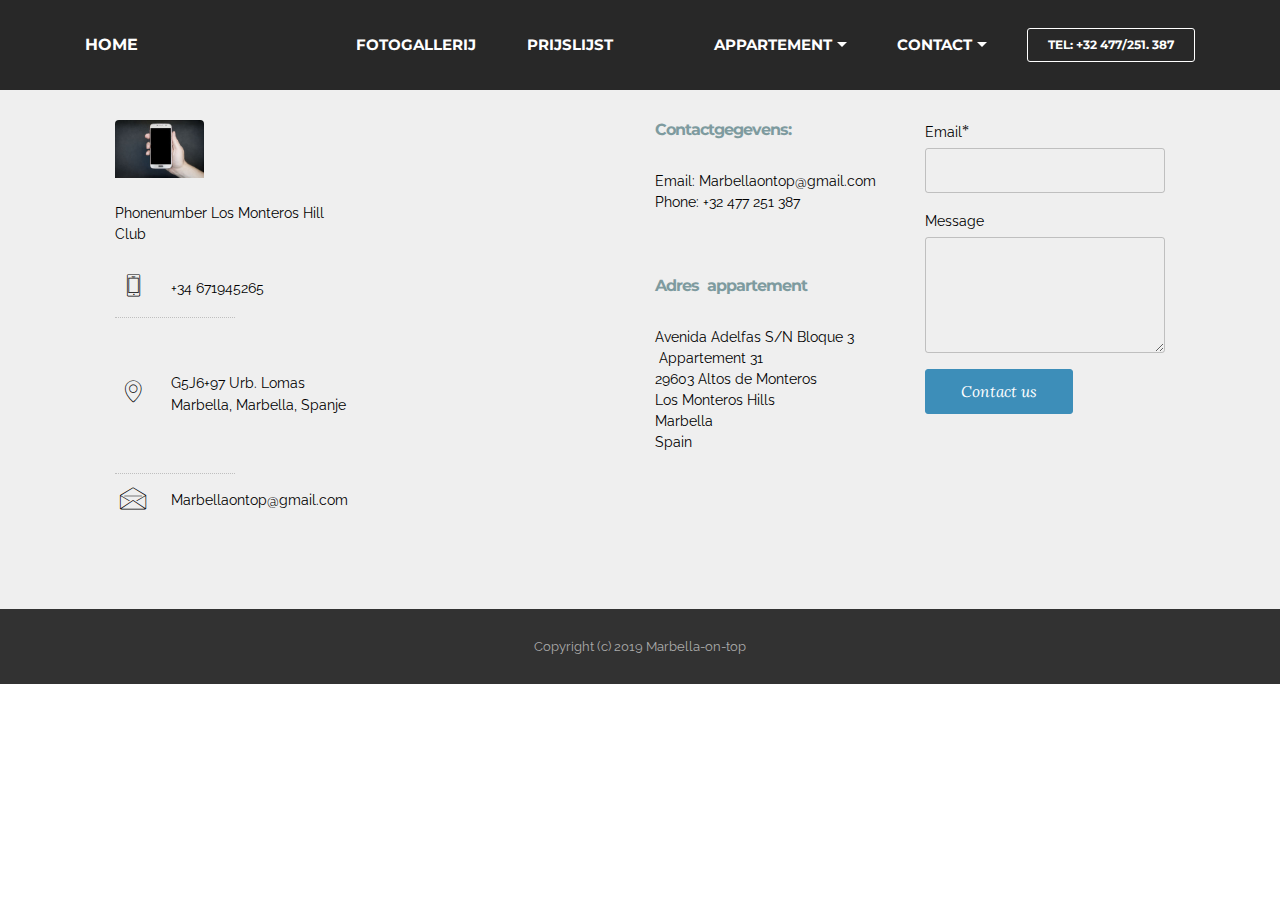
==== commit 96200840: "create github pages" ====
--- a/Contact us.html
+++ b/Contact us.html
@@ -45,7 +45,7 @@
                         <div class="hamburger-icon"></div>
                     </button>
 
-                    <ul class="nav-dropdown collapse pull-xs-right nav navbar-nav navbar-toggleable-sm" id="exCollapsingNavbar"><li class="nav-item"><a class="nav-link link" href="fotogallerij.html">FOTOGALLERIJ</a></li><li class="nav-item"><a class="nav-link link" href="page2.html">PRIJSLIJST</a></li><li class="nav-item"><a class="nav-link link" href="https://mobirise.com/"></a></li><li class="nav-item dropdown"><a class="nav-link link dropdown-toggle" data-toggle="dropdown-submenu" href="https://mobirise.com/" aria-expanded="false">APPARTEMENT</a><div class="dropdown-menu"><a class="dropdown-item" href="Huishoudelijk reglement.html">Huishoudelijk reglement</a><div class="dropdown"><a class="dropdown-item dropdown-toggle" href="assets/files/12%20daguitstapjes%20aan%20de%20Costa%20Del%20Sol.pdf" data-toggle="dropdown-submenu" aria-expanded="false">Daguitstappen in de buurt<br></a><div class="dropdown-menu dropdown-submenu"><a class="dropdown-item" href="assets/files/12%20daguitstapjes%20aan%20de%20Costa%20Del%20Sol.pdf">12 daguitstapjes aan de Costa del Sol</a><a class="dropdown-item" href="assets/files/WAT%20TE%20BELEVEN%20IN%20MARBELLA.pdf">Wat te beleven in Marbella ?</a></div></div><a class="dropdown-item" href="http://events.marbellafamilyfun.com/" target="_blank">Activiteiten-agenda</a><a class="dropdown-item" href="voorzieningen.html" aria-expanded="false">Voorzieningen<br></a></div></li><li class="nav-item dropdown"><a class="nav-link link dropdown-toggle" data-toggle="dropdown-submenu" href="https://mobirise.com/" aria-expanded="false">CONTACT</a><div class="dropdown-menu"><a class="dropdown-item" href="page5.html">Contact us</a></div></li><li class="nav-item nav-btn"><a class="nav-link btn btn-white btn-white-outline" href="Contact us.html">TEL: +32 477/251. 387</a></li></ul>
+                    <ul class="nav-dropdown collapse pull-xs-right nav navbar-nav navbar-toggleable-sm" id="exCollapsingNavbar"><li class="nav-item"><a class="nav-link link" href="fotogallerij.html">FOTOGALLERIJ</a></li><li class="nav-item"><a class="nav-link link" href="page2.html">PRIJSLIJST</a></li><li class="nav-item"><a class="nav-link link" href="https://mobirise.com/"></a></li><li class="nav-item dropdown"><a class="nav-link link dropdown-toggle" data-toggle="dropdown-submenu" href="https://mobirise.com/" aria-expanded="false">APPARTEMENT</a><div class="dropdown-menu"><a class="dropdown-item" href="Huishoudelijk reglement.html">Huishoudelijk reglement</a><div class="dropdown"><a class="dropdown-item dropdown-toggle" href="assets/files/12%20daguitstapjes%20aan%20de%20Costa%20Del%20Sol.pdf" data-toggle="dropdown-submenu" aria-expanded="false">Daguitstappen in de buurt<br></a><div class="dropdown-menu dropdown-submenu"><a class="dropdown-item" href="assets/files/12%20daguitstapjes%20aan%20de%20Costa%20Del%20Sol.pdf">12 daguitstapjes aan de Costa del Sol</a><a class="dropdown-item" href="assets/files/WAT%20TE%20BELEVEN%20IN%20MARBELLA.pdf">Wat te beleven in Marbella ?</a></div></div><a class="dropdown-item" href="https://www.marbellafamilyfun.com/" target="_blank">Activiteiten-agenda</a><a class="dropdown-item" href="voorzieningen.html" aria-expanded="false">Voorzieningen<br></a></div></li><li class="nav-item dropdown"><a class="nav-link link dropdown-toggle" data-toggle="dropdown-submenu" href="https://mobirise.com/" aria-expanded="false">CONTACT</a><div class="dropdown-menu"><a class="dropdown-item" href="page5.html">Contact us</a></div></li><li class="nav-item nav-btn"><a class="nav-link btn btn-white btn-white-outline" href="Contact us.html">TEL: +32 477/251. 387</a></li></ul>
                     <button hidden="" class="navbar-toggler navbar-close" type="button" data-toggle="collapse" data-target="#exCollapsingNavbar">
                         <div class="close-icon"></div>
                     </button>
@@ -58,7 +58,7 @@
 
 </section>
 
-<section class="engine"><a rel="external" href="https://mobirise.com">Mobirise</a></section><section class="mbr-footer mbr-section mbr-section-md-padding mbr-after-navbar" id="contacts5-1l" style="background-color: rgb(239, 239, 239); padding-top: 120px; padding-bottom: 90px;">
+<section class="engine"><a rel="external" href="https://mobirise.com">https://mobirise.com/</a></section><section class="mbr-footer mbr-section mbr-section-md-padding mbr-after-navbar" id="contacts5-1l" style="background-color: rgb(239, 239, 239); padding-top: 120px; padding-bottom: 90px;">
 
 
     <div class="row">
@@ -68,31 +68,31 @@
                 <div class="mbr-company card">
                     <div><img src="assets/images/mbr-265x172.jpg" class="card-img-top"></div>
                     <div class="card-block">
-                        <p class="card-text">Footer with solid color background and a contact form, Easily add subscribe and contact forms without any server-side integration.</p>
+                        <p class="card-text">Phonenumber Los Monteros Hill Club&nbsp;</p>
                     </div>
                     <ul class="list-group list-group-flush">
                         <li class="list-group-item">
                             <span class="list-group-icon"><span class="etl-icon icon-phone mbr-iconfont-company-contacts5"></span></span>
-                            <span class="list-group-text">+1 (0) 000 0000 001 or +1 (0) 000 0000 002</span>
+                            <span class="list-group-text">+34 671945265</span>
                         </li>
                         <li class="list-group-item">
                             <span class="list-group-icon"><span class="etl-icon icon-map-pin mbr-iconfont-company-contacts5"></span></span>
-                            <span class="list-group-text">1234 Street Name, City AA 99999</span>
+                            <span class="list-group-text"><span style="font-size: 0.875rem; line-height: 1.6;"><br></span><br><span style="font-size: 0.875rem; line-height: 1.6;">G5J6+97 Urb. Lomas Marbella, Marbella, Spanje</span><br><br> <br></span>
                         </li>
                         <li class="list-group-item active">
                             <span class="list-group-icon"><span class="etl-icon icon-envelope mbr-iconfont-company-contacts5"></span></span>
-                            <span class="list-group-text"><a href="mailto:support@mobirise.com">support@mobirise.com</a></span>
+                            <span class="list-group-text">Marbellaontop@gmail.com</span>
                         </li>
                     </ul>
                 </div>
 
             </div>
             <div class="mbr-footer-content col-xs-12 col-md-6 col-lg-3">
-                <h4>Categories</h4>
-                <ul><li><a class="text-primary" href="#">Business</a></li><li><a class="text-primary" href="#">Design</a></li><li><a class="text-primary" href="#">Real life</a></li><li><a class="text-primary" href="#">Science</a></li><li><a class="text-primary" href="#">Tech</a></li></ul>
+                <h4></h4>
+                <ul></ul>
             </div>
             <div class="mbr-footer-content col-xs-12 col-md-6 col-lg-3">
-                <p><strong>Contacts</strong><br>Email: support@mobirise.com<br>Phone: +1 (0) 000 0000 001<br>Fax: +1 (0) 000 0000 002<br><br><br><strong>Address</strong><br>1234 Street Name<br>City, AA 99999</p>
+                <p><strong>Contactgegevens:</strong><br>Email: Marbellaontop@gmail.com<br>Phone: +32 477 251 387<br><br><br><br><strong>Adres &nbsp;appartement</strong><br>Avenida Adelfas S/N Bloque 3 &nbsp;Appartement 31<br>29603 Altos de Monteros<br>Los Monteros Hills<br>Marbella&nbsp;<br>Spain</p>
             </div>
             <div class="col-xs-12 col-md-6 col-lg-3" data-form-type="formoid">
 
@@ -102,7 +102,7 @@
 
                 <form action="https://mobirise.com/" method="post" data-form-title="MESSAGE">
 
-                    <input type="hidden" value="qmjIs8Mb8CGUSMKG0O4cEx3JO6SyapE36coAu7kdu+1CV+LLcOzH9y5tGTR/iGTvM8Y/ywah6aKM/kJ9/YTRJMT1M8MK1o47tB0M3bMzAxvLcCJLew2XjoHFMbN+6ukO" data-form-email="true">
+                    <input type="hidden" value="LMjrJfgUb4saFM2QLb+Wmc6xSKD/l/GUp7FrzEb2Rgkbvw99r9GTIM3aE6K4AjwpUb7JZkmnPJUtpwO7p2L7v93ox9MR+6XN8iiQtC5FMqlTQ9QMfNe3Fnnc4ubmN92+" data-form-email="true">
 
                     
 
@@ -129,7 +129,7 @@
 <footer class="mbr-small-footer mbr-section mbr-section-nopadding" id="footer1-1k" style="background-color: rgb(50, 50, 50); padding-top: 1.75rem; padding-bottom: 1.75rem;">
     
     <div class="container">
-        <p class="text-xs-center">Copyright (c) 2018 Marbella-on-top</p>
+        <p class="text-xs-center">Copyright (c) 2019 Marbella-on-top</p>
     </div>
 </footer>
 
